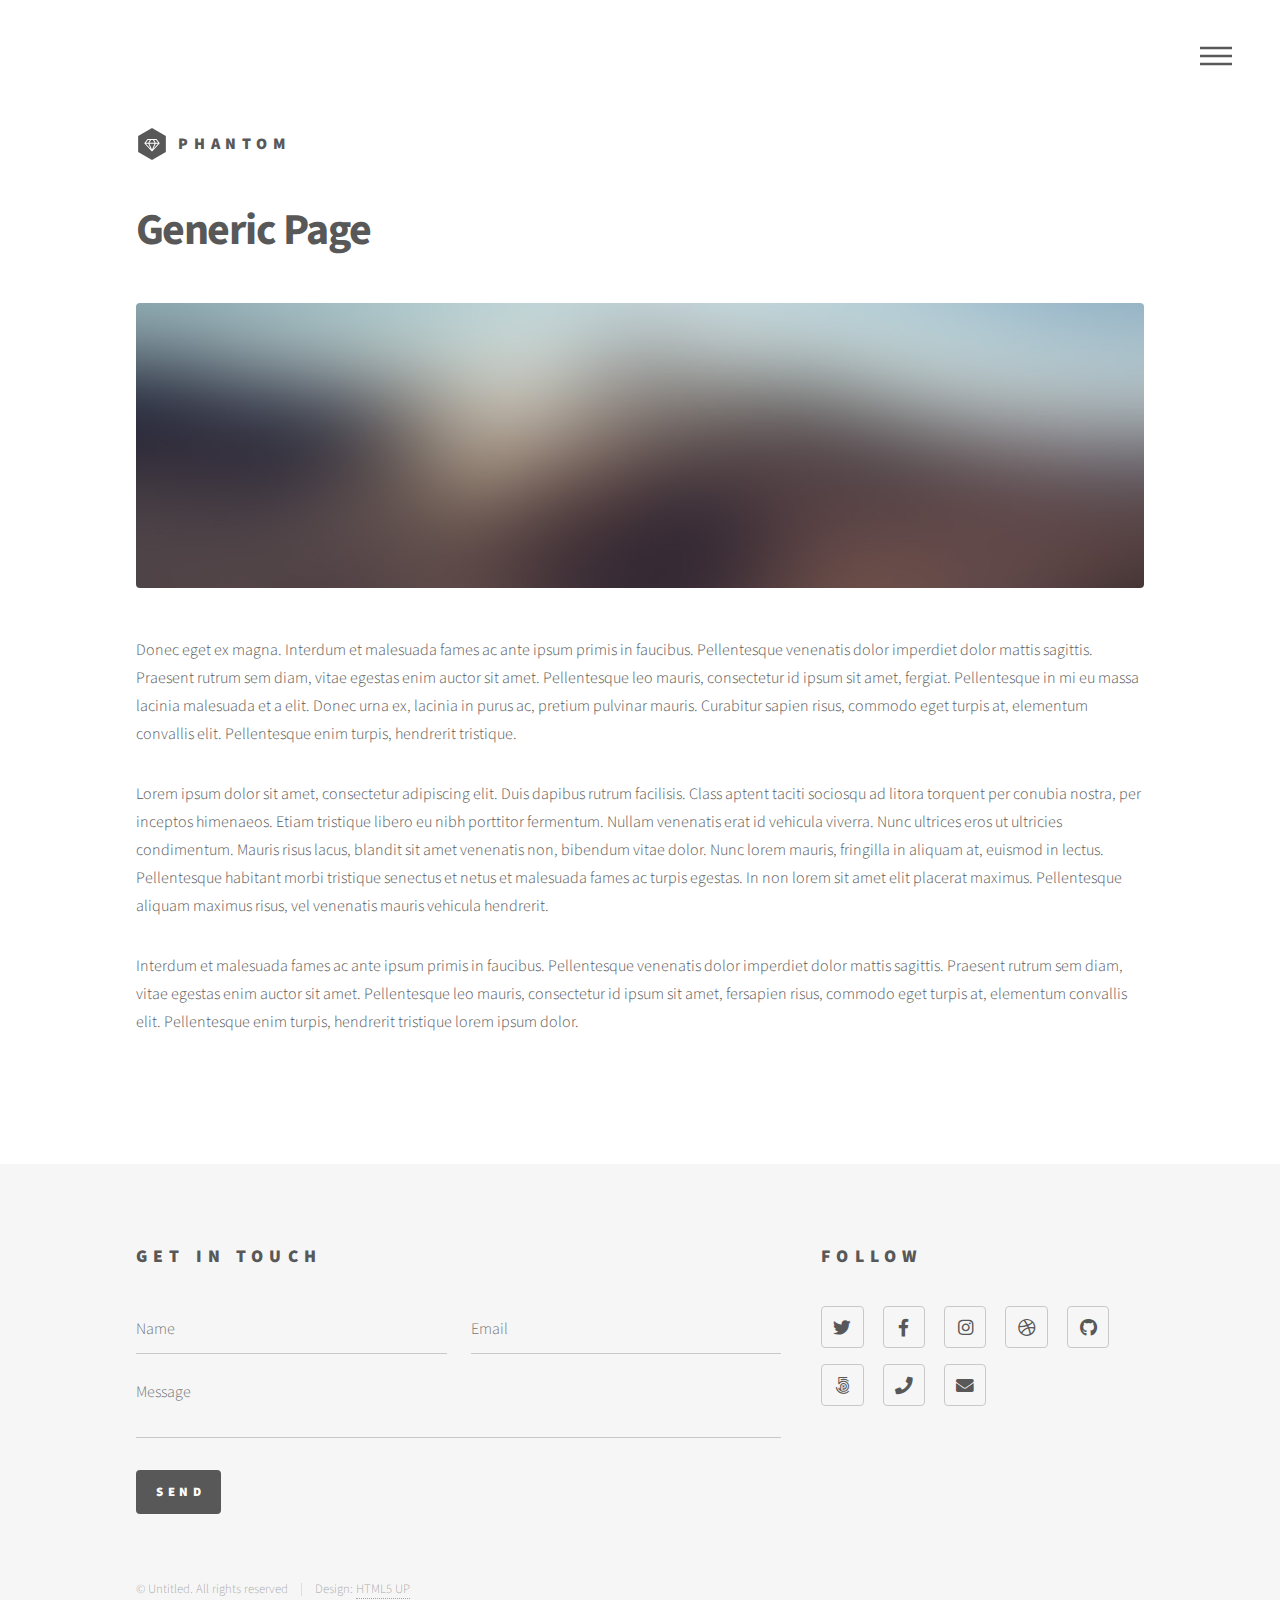
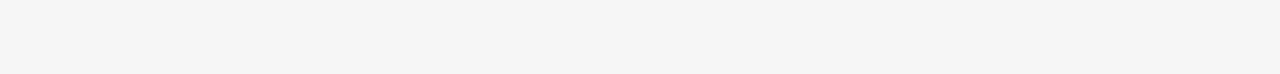
==== generic.html @ 1aa64855 "Add files via upload" ====
<!DOCTYPE HTML>
<!--
	Phantom by HTML5 UP
	html5up.net | @ajlkn
	Free for personal and commercial use under the CCA 3.0 license (html5up.net/license)
-->
<html>
	<head>
		<title>Generic - Phantom by HTML5 UP</title>
		<meta charset="utf-8" />
		<meta name="viewport" content="width=device-width, initial-scale=1, user-scalable=no" />
		<link rel="stylesheet" href="assets/css/main.css" />
		<noscript><link rel="stylesheet" href="assets/css/noscript.css" /></noscript>
	</head>
	<body class="is-preload">
		<!-- Wrapper -->
			<div id="wrapper">

				<!-- Header -->
					<header id="header">
						<div class="inner">

							<!-- Logo -->
								<a href="index.html" class="logo">
									<span class="symbol"><img src="images/logo.svg" alt="" /></span><span class="title">Phantom</span>
								</a>

							<!-- Nav -->
								<nav>
									<ul>
										<li><a href="#menu">Menu</a></li>
									</ul>
								</nav>

						</div>
					</header>

				<!-- Menu -->
					<nav id="menu">
						<h2>Menu</h2>
						<ul>
							<li><a href="index.html">Home</a></li>
							<li><a href="generic.html">Ipsum veroeros</a></li>
							<li><a href="generic.html">Tempus etiam</a></li>
							<li><a href="generic.html">Consequat dolor</a></li>
							<li><a href="elements.html">Elements</a></li>
						</ul>
					</nav>

				<!-- Main -->
					<div id="main">
						<div class="inner">
							<h1>Generic Page</h1>
							<span class="image main"><img src="images/pic13.jpg" alt="" /></span>
							<p>Donec eget ex magna. Interdum et malesuada fames ac ante ipsum primis in faucibus. Pellentesque venenatis dolor imperdiet dolor mattis sagittis. Praesent rutrum sem diam, vitae egestas enim auctor sit amet. Pellentesque leo mauris, consectetur id ipsum sit amet, fergiat. Pellentesque in mi eu massa lacinia malesuada et a elit. Donec urna ex, lacinia in purus ac, pretium pulvinar mauris. Curabitur sapien risus, commodo eget turpis at, elementum convallis elit. Pellentesque enim turpis, hendrerit tristique.</p>
							<p>Lorem ipsum dolor sit amet, consectetur adipiscing elit. Duis dapibus rutrum facilisis. Class aptent taciti sociosqu ad litora torquent per conubia nostra, per inceptos himenaeos. Etiam tristique libero eu nibh porttitor fermentum. Nullam venenatis erat id vehicula viverra. Nunc ultrices eros ut ultricies condimentum. Mauris risus lacus, blandit sit amet venenatis non, bibendum vitae dolor. Nunc lorem mauris, fringilla in aliquam at, euismod in lectus. Pellentesque habitant morbi tristique senectus et netus et malesuada fames ac turpis egestas. In non lorem sit amet elit placerat maximus. Pellentesque aliquam maximus risus, vel venenatis mauris vehicula hendrerit.</p>
							<p>Interdum et malesuada fames ac ante ipsum primis in faucibus. Pellentesque venenatis dolor imperdiet dolor mattis sagittis. Praesent rutrum sem diam, vitae egestas enim auctor sit amet. Pellentesque leo mauris, consectetur id ipsum sit amet, fersapien risus, commodo eget turpis at, elementum convallis elit. Pellentesque enim turpis, hendrerit tristique lorem ipsum dolor.</p>
						</div>
					</div>

				<!-- Footer -->
					<footer id="footer">
						<div class="inner">
							<section>
								<h2>Get in touch</h2>
								<form method="post" action="#">
									<div class="fields">
										<div class="field half">
											<input type="text" name="name" id="name" placeholder="Name" />
										</div>
										<div class="field half">
											<input type="email" name="email" id="email" placeholder="Email" />
										</div>
										<div class="field">
											<textarea name="message" id="message" placeholder="Message"></textarea>
										</div>
									</div>
									<ul class="actions">
										<li><input type="submit" value="Send" class="primary" /></li>
									</ul>
								</form>
							</section>
							<section>
								<h2>Follow</h2>
								<ul class="icons">
									<li><a href="#" class="icon brands style2 fa-twitter"><span class="label">Twitter</span></a></li>
									<li><a href="#" class="icon brands style2 fa-facebook-f"><span class="label">Facebook</span></a></li>
									<li><a href="#" class="icon brands style2 fa-instagram"><span class="label">Instagram</span></a></li>
									<li><a href="#" class="icon brands style2 fa-dribbble"><span class="label">Dribbble</span></a></li>
									<li><a href="#" class="icon brands style2 fa-github"><span class="label">GitHub</span></a></li>
									<li><a href="#" class="icon brands style2 fa-500px"><span class="label">500px</span></a></li>
									<li><a href="#" class="icon solid style2 fa-phone"><span class="label">Phone</span></a></li>
									<li><a href="#" class="icon solid style2 fa-envelope"><span class="label">Email</span></a></li>
								</ul>
							</section>
							<ul class="copyright">
								<li>&copy; Untitled. All rights reserved</li><li>Design: <a href="http://html5up.net">HTML5 UP</a></li>
							</ul>
						</div>
					</footer>

			</div>

		<!-- Scripts -->
			<script src="assets/js/jquery.min.js"></script>
			<script src="assets/js/browser.min.js"></script>
			<script src="assets/js/breakpoints.min.js"></script>
			<script src="assets/js/util.js"></script>
			<script src="assets/js/main.js"></script>

	</body>
</html>
---- assets/css/main.css ----
@import url(fontawesome-all.min.css);
@import url("https://fonts.googleapis.com/css?family=Source+Sans+Pro:300,700,900");

/*
	Phantom by HTML5 UP
	html5up.net | @ajlkn
	Free for personal and commercial use under the CCA 3.0 license (html5up.net/license)
*/

html, body, div, span, applet, object,
iframe, h1, h2, h3, h4, h5, h6, p, blockquote,
pre, a, abbr, acronym, address, big, cite,
code, del, dfn, em, img, ins, kbd, q, s, samp,
small, strike, strong, sub, sup, tt, var, b,
u, i, center, dl, dt, dd, ol, ul, li, fieldset,
form, label, legend, table, caption, tbody,
tfoot, thead, tr, th, td, article, aside,
canvas, details, embed, figure, figcaption,
footer, header, hgroup, menu, nav, output, ruby,
section, summary, time, mark, audio, video {
	margin: 0;
	padding: 0;
	border: 0;
	font-size: 100%;
	font: inherit;
	vertical-align: baseline;}

article, aside, details, figcaption, figure,
footer, header, hgroup, menu, nav, section {
	display: block;}

body {
	line-height: 1;
}

ol, ul {
	list-style: none;
}

blockquote, q {
	quotes: none;
}

	blockquote:before, blockquote:after, q:before, q:after {
		content: '';
		content: none;
	}

table {
	border-collapse: collapse;
	border-spacing: 0;
}

body {
	-webkit-text-size-adjust: none;
}

mark {
	background-color: transparent;
	color: inherit;
}

input::-moz-focus-inner {
	border: 0;
	padding: 0;
}

input, select, textarea {
	-moz-appearance: none;
	-webkit-appearance: none;
	-ms-appearance: none;
	appearance: none;
}

/* Basic */

	@-ms-viewport {
		width: device-width;
	}

	body {
		-ms-overflow-style: scrollbar;
	}

	@media screen and (max-width: 480px) {

		html, body {
			min-width: 320px;
		}

	}

	html {
		box-sizing: border-box;
	}

	*, *:before, *:after {
		box-sizing: inherit;
	}

	body {
		background: #ffffff;
	}

		body.is-preload *, body.is-preload *:before, body.is-preload *:after {
			-moz-animation: none !important;
			-webkit-animation: none !important;
			-ms-animation: none !important;
			animation: none !important;
			-moz-transition: none !important;
			-webkit-transition: none !important;
			-ms-transition: none !important;
			transition: none !important;
		}

/* Type */

	body, input, select, textarea {
		color: #585858;
		font-family: "Source Sans Pro", Helvetica, sans-serif;
		font-size: 16pt;
		font-weight: 300;
		line-height: 1.75;
	}

		@media screen and (max-width: 1680px) {

			body, input, select, textarea {
				font-size: 14pt;
			}

		}

		@media screen and (max-width: 1280px) {

			body, input, select, textarea {
				font-size: 12pt;
			}

		}

	a {
		-moz-transition: border-bottom-color 0.2s ease, color 0.2s ease;
		-webkit-transition: border-bottom-color 0.2s ease, color 0.2s ease;
		-ms-transition: border-bottom-color 0.2s ease, color 0.2s ease;
		transition: border-bottom-color 0.2s ease, color 0.2s ease;
		text-decoration: none;
		color: #585858;
		border-bottom: dotted 1px rgba(88, 88, 88, 0.5);
	}

		a:hover {
			border-bottom-color: transparent;
			color: #f2849e !important;
		}

	strong, b {
		font-weight: 900;
	}

	em, i {
		font-style: italic;
	}

	p {
		margin: 0 0 2em 0;
	}

	h1 {
		font-size: 2.75em;
		font-weight: 700;
		line-height: 1.3;
		margin: 0 0 1em 0;
		letter-spacing: -0.035em;
	}

		h1 a {
			color: inherit;
		}

		@media screen and (max-width: 736px) {

			h1 {
				font-size: 2em;
				margin: 0 0 1em 0;
			}

		}

		@media screen and (max-width: 360px) {

			h1 {
				font-size: 1.75em;
			}

		}

	h2, h3, h4, h5, h6 {
		font-weight: 900;
		line-height: 1.5;
		margin: 0 0 2em 0;
		text-transform: uppercase;
		letter-spacing: 0.35em;
	}

		h2 a, h3 a, h4 a, h5 a, h6 a {
			color: inherit;
		}

	h2 {
		font-size: 1.1em;
	}

	h3 {
		font-size: 1em;
	}

	h4 {
		font-size: 0.8em;
	}

	h5 {
		font-size: 0.8em;
	}

	h6 {
		font-size: 0.8em;
	}

	@media screen and (max-width: 980px) {

		h1 br, h2 br, h3 br, h4 br, h5 br, h6 br {
			display: none;
		}

	}

	@media screen and (max-width: 736px) {

		h2 {
			font-size: 1em;
		}

		h3 {
			font-size: 0.8em;
		}

	}

	sub {
		font-size: 0.8em;
		position: relative;
		top: 0.5em;
	}

	sup {
		font-size: 0.8em;
		position: relative;
		top: -0.5em;
	}

	blockquote {
		border-left: solid 4px #c9c9c9;
		font-style: italic;
		margin: 0 0 2em 0;
		padding: 0.5em 0 0.5em 2em;
	}

	code {
		background: rgba(144, 144, 144, 0.075);
		border-radius: 4px;
		border: solid 1px #c9c9c9;
		font-family: "Courier New", monospace;
		font-size: 0.9em;
		margin: 0 0.25em;
		padding: 0.25em 0.65em;
	}

	pre {
		-webkit-overflow-scrolling: touch;
		font-family: "Courier New", monospace;
		font-size: 0.9em;
		margin: 0 0 2em 0;
	}

		pre code {
			display: block;
			line-height: 1.75;
			padding: 1em 1.5em;
			overflow-x: auto;
		}

	hr {
		border: 0;
		border-bottom: solid 1px #c9c9c9;
		margin: 2em 0;
	}

		hr.major {
			margin: 3em 0;
		}

	.align-left {
		text-align: left;
	}

	.align-center {
		text-align: center;
	}

	.align-right {
		text-align: right;
	}

/* Row */

	.row {
		display: flex;
		flex-wrap: wrap;
		box-sizing: border-box;
		align-items: stretch;
	}

		.row > * {
			box-sizing: border-box;
		}

		.row.gtr-uniform > * > :last-child {
			margin-bottom: 0;
		}

		.row.aln-left {
			justify-content: flex-start;
		}

		.row.aln-center {
			justify-content: center;
		}

		.row.aln-right {
			justify-content: flex-end;
		}

		.row.aln-top {
			align-items: flex-start;
		}

		.row.aln-middle {
			align-items: center;
		}

		.row.aln-bottom {
			align-items: flex-end;
		}

		.row > .imp {
			order: -1;
		}

		.row > .col-1 {
			width: 8.33333%;
		}

		.row > .off-1 {
			margin-left: 8.33333%;
		}

		.row > .col-2 {
			width: 16.66667%;
		}

		.row > .off-2 {
			margin-left: 16.66667%;
		}

		.row > .col-3 {
			width: 25%;
		}

		.row > .off-3 {
			margin-left: 25%;
		}

		.row > .col-4 {
			width: 33.33333%;
		}

		.row > .off-4 {
			margin-left: 33.33333%;
		}

		.row > .col-5 {
			width: 41.66667%;
		}

		.row > .off-5 {
			margin-left: 41.66667%;
		}

		.row > .col-6 {
			width: 50%;
		}

		.row > .off-6 {
			margin-left: 50%;
		}

		.row > .col-7 {
			width: 58.33333%;
		}

		.row > .off-7 {
			margin-left: 58.33333%;
		}

		.row > .col-8 {
			width: 66.66667%;
		}

		.row > .off-8 {
			margin-left: 66.66667%;
		}

		.row > .col-9 {
			width: 75%;
		}

		.row > .off-9 {
			margin-left: 75%;
		}

		.row > .col-10 {
			width: 83.33333%;
		}

		.row > .off-10 {
			margin-left: 83.33333%;
		}

		.row > .col-11 {
			width: 91.66667%;
		}

		.row > .off-11 {
			margin-left: 91.66667%;
		}

		.row > .col-12 {
			width: 100%;
		}

		.row > .off-12 {
			margin-left: 100%;
		}

		.row.gtr-0 {
			margin-top: 0;
			margin-left: 0em;
		}

			.row.gtr-0 > * {
				padding: 0 0 0 0em;
			}

			.row.gtr-0.gtr-uniform {
				margin-top: 0em;
			}

				.row.gtr-0.gtr-uniform > * {
					padding-top: 0em;
				}

		.row.gtr-25 {
			margin-top: 0;
			margin-left: -0.5em;
		}

			.row.gtr-25 > * {
				padding: 0 0 0 0.5em;
			}

			.row.gtr-25.gtr-uniform {
				margin-top: -0.5em;
			}

				.row.gtr-25.gtr-uniform > * {
					padding-top: 0.5em;
				}

		.row.gtr-50 {
			margin-top: 0;
			margin-left: -1em;
		}

			.row.gtr-50 > * {
				padding: 0 0 0 1em;
			}

			.row.gtr-50.gtr-uniform {
				margin-top: -1em;
			}

				.row.gtr-50.gtr-uniform > * {
					padding-top: 1em;
				}

		.row {
			margin-top: 0;
			margin-left: -2em;
		}

			.row > * {
				padding: 0 0 0 2em;
			}

			.row.gtr-uniform {
				margin-top: -2em;
			}

				.row.gtr-uniform > * {
					padding-top: 2em;
				}

		.row.gtr-150 {
			margin-top: 0;
			margin-left: -3em;
		}

			.row.gtr-150 > * {
				padding: 0 0 0 3em;
			}

			.row.gtr-150.gtr-uniform {
				margin-top: -3em;
			}

				.row.gtr-150.gtr-uniform > * {
					padding-top: 3em;
				}

		.row.gtr-200 {
			margin-top: 0;
			margin-left: -4em;
		}

			.row.gtr-200 > * {
				padding: 0 0 0 4em;
			}

			.row.gtr-200.gtr-uniform {
				margin-top: -4em;
			}

				.row.gtr-200.gtr-uniform > * {
					padding-top: 4em;
				}

		@media screen and (max-width: 1680px) {

			.row {
				display: flex;
				flex-wrap: wrap;
				box-sizing: border-box;
				align-items: stretch;
			}

				.row > * {
					box-sizing: border-box;
				}

				.row.gtr-uniform > * > :last-child {
					margin-bottom: 0;
				}

				.row.aln-left {
					justify-content: flex-start;
				}

				.row.aln-center {
					justify-content: center;
				}

				.row.aln-right {
					justify-content: flex-end;
				}

				.row.aln-top {
					align-items: flex-start;
				}

				.row.aln-middle {
					align-items: center;
				}

				.row.aln-bottom {
					align-items: flex-end;
				}

				.row > .imp-xlarge {
					order: -1;
				}

				.row > .col-1-xlarge {
					width: 8.33333%;
				}

				.row > .off-1-xlarge {
					margin-left: 8.33333%;
				}

				.row > .col-2-xlarge {
					width: 16.66667%;
				}

				.row > .off-2-xlarge {
					margin-left: 16.66667%;
				}

				.row > .col-3-xlarge {
					width: 25%;
				}

				.row > .off-3-xlarge {
					margin-left: 25%;
				}

				.row > .col-4-xlarge {
					width: 33.33333%;
				}

				.row > .off-4-xlarge {
					margin-left: 33.33333%;
				}

				.row > .col-5-xlarge {
					width: 41.66667%;
				}

				.row > .off-5-xlarge {
					margin-left: 41.66667%;
				}

				.row > .col-6-xlarge {
					width: 50%;
				}

				.row > .off-6-xlarge {
					margin-left: 50%;
				}

				.row > .col-7-xlarge {
					width: 58.33333%;
				}

				.row > .off-7-xlarge {
					margin-left: 58.33333%;
				}

				.row > .col-8-xlarge {
					width: 66.66667%;
				}

				.row > .off-8-xlarge {
					margin-left: 66.66667%;
				}

				.row > .col-9-xlarge {
					width: 75%;
				}

				.row > .off-9-xlarge {
					margin-left: 75%;
				}

				.row > .col-10-xlarge {
					width: 83.33333%;
				}

				.row > .off-10-xlarge {
					margin-left: 83.33333%;
				}

				.row > .col-11-xlarge {
					width: 91.66667%;
				}

				.row > .off-11-xlarge {
					margin-left: 91.66667%;
				}

				.row > .col-12-xlarge {
					width: 100%;
				}

				.row > .off-12-xlarge {
					margin-left: 100%;
				}

				.row.gtr-0 {
					margin-top: 0;
					margin-left: 0em;
				}

					.row.gtr-0 > * {
						padding: 0 0 0 0em;
					}

					.row.gtr-0.gtr-uniform {
						margin-top: 0em;
					}

						.row.gtr-0.gtr-uniform > * {
							padding-top: 0em;
						}

				.row.gtr-25 {
					margin-top: 0;
					margin-left: -0.5em;
				}

					.row.gtr-25 > * {
						padding: 0 0 0 0.5em;
					}

					.row.gtr-25.gtr-uniform {
						margin-top: -0.5em;
					}

						.row.gtr-25.gtr-uniform > * {
							padding-top: 0.5em;
						}

				.row.gtr-50 {
					margin-top: 0;
					margin-left: -1em;
				}

					.row.gtr-50 > * {
						padding: 0 0 0 1em;
					}

					.row.gtr-50.gtr-uniform {
						margin-top: -1em;
					}

						.row.gtr-50.gtr-uniform > * {
							padding-top: 1em;
						}

				.row {
					margin-top: 0;
					margin-left: -2em;
				}

					.row > * {
						padding: 0 0 0 2em;
					}

					.row.gtr-uniform {
						margin-top: -2em;
					}

						.row.gtr-uniform > * {
							padding-top: 2em;
						}

				.row.gtr-150 {
					margin-top: 0;
					margin-left: -3em;
				}

					.row.gtr-150 > * {
						padding: 0 0 0 3em;
					}

					.row.gtr-150.gtr-uniform {
						margin-top: -3em;
					}

						.row.gtr-150.gtr-uniform > * {
							padding-top: 3em;
						}

				.row.gtr-200 {
					margin-top: 0;
					margin-left: -4em;
				}

					.row.gtr-200 > * {
						padding: 0 0 0 4em;
					}

					.row.gtr-200.gtr-uniform {
						margin-top: -4em;
					}

						.row.gtr-200.gtr-uniform > * {
							padding-top: 4em;
						}

		}

		@media screen and (max-width: 1280px) {

			.row {
				display: flex;
				flex-wrap: wrap;
				box-sizing: border-box;
				align-items: stretch;
			}

				.row > * {
					box-sizing: border-box;
				}

				.row.gtr-uniform > * > :last-child {
					margin-bottom: 0;
				}

				.row.aln-left {
					justify-content: flex-start;
				}

				.row.aln-center {
					justify-content: center;
				}

				.row.aln-right {
					justify-content: flex-end;
				}

				.row.aln-top {
					align-items: flex-start;
				}

				.row.aln-middle {
					align-items: center;
				}

				.row.aln-bottom {
					align-items: flex-end;
				}

				.row > .imp-large {
					order: -1;
				}

				.row > .col-1-large {
					width: 8.33333%;
				}

				.row > .off-1-large {
					margin-left: 8.33333%;
				}

				.row > .col-2-large {
					width: 16.66667%;
				}

				.row > .off-2-large {
					margin-left: 16.66667%;
				}

				.row > .col-3-large {
					width: 25%;
				}

				.row > .off-3-large {
					margin-left: 25%;
				}

				.row > .col-4-large {
					width: 33.33333%;
				}

				.row > .off-4-large {
					margin-left: 33.33333%;
				}

				.row > .col-5-large {
					width: 41.66667%;
				}

				.row > .off-5-large {
					margin-left: 41.66667%;
				}

				.row > .col-6-large {
					width: 50%;
				}

				.row > .off-6-large {
					margin-left: 50%;
				}

				.row > .col-7-large {
					width: 58.33333%;
				}

				.row > .off-7-large {
					margin-left: 58.33333%;
				}

				.row > .col-8-large {
					width: 66.66667%;
				}

				.row > .off-8-large {
					margin-left: 66.66667%;
				}

				.row > .col-9-large {
					width: 75%;
				}

				.row > .off-9-large {
					margin-left: 75%;
				}

				.row > .col-10-large {
					width: 83.33333%;
				}

				.row > .off-10-large {
					margin-left: 83.33333%;
				}

				.row > .col-11-large {
					width: 91.66667%;
				}

				.row > .off-11-large {
					margin-left: 91.66667%;
				}

				.row > .col-12-large {
					width: 100%;
				}

				.row > .off-12-large {
					margin-left: 100%;
				}

				.row.gtr-0 {
					margin-top: 0;
					margin-left: 0em;
				}

					.row.gtr-0 > * {
						padding: 0 0 0 0em;
					}

					.row.gtr-0.gtr-uniform {
						margin-top: 0em;
					}

						.row.gtr-0.gtr-uniform > * {
							padding-top: 0em;
						}

				.row.gtr-25 {
					margin-top: 0;
					margin-left: -0.5em;
				}

					.row.gtr-25 > * {
						padding: 0 0 0 0.5em;
					}

					.row.gtr-25.gtr-uniform {
						margin-top: -0.5em;
					}

						.row.gtr-25.gtr-uniform > * {
							padding-top: 0.5em;
						}

				.row.gtr-50 {
					margin-top: 0;
					margin-left: -1em;
				}

					.row.gtr-50 > * {
						padding: 0 0 0 1em;
					}

					.row.gtr-50.gtr-uniform {
						margin-top: -1em;
					}

						.row.gtr-50.gtr-uniform > * {
							padding-top: 1em;
						}

				.row {
					margin-top: 0;
					margin-left: -2em;
				}

					.row > * {
						padding: 0 0 0 2em;
					}

					.row.gtr-uniform {
						margin-top: -2em;
					}

						.row.gtr-uniform > * {
							padding-top: 2em;
						}

				.row.gtr-150 {
					margin-top: 0;
					margin-left: -3em;
				}

					.row.gtr-150 > * {
						padding: 0 0 0 3em;
					}

					.row.gtr-150.gtr-uniform {
						margin-top: -3em;
					}

						.row.gtr-150.gtr-uniform > * {
							padding-top: 3em;
						}

				.row.gtr-200 {
					margin-top: 0;
					margin-left: -4em;
				}

					.row.gtr-200 > * {
						padding: 0 0 0 4em;
					}

					.row.gtr-200.gtr-uniform {
						margin-top: -4em;
					}

						.row.gtr-200.gtr-uniform > * {
							padding-top: 4em;
						}

		}

		@media screen and (max-width: 980px) {

			.row {
				display: flex;
				flex-wrap: wrap;
				box-sizing: border-box;
				align-items: stretch;
			}

				.row > * {
					box-sizing: border-box;
				}

				.row.gtr-uniform > * > :last-child {
					margin-bottom: 0;
				}

				.row.aln-left {
					justify-content: flex-start;
				}

				.row.aln-center {
					justify-content: center;
				}

				.row.aln-right {
					justify-content: flex-end;
				}

				.row.aln-top {
					align-items: flex-start;
				}

				.row.aln-middle {
					align-items: center;
				}

				.row.aln-bottom {
					align-items: flex-end;
				}

				.row > .imp-medium {
					order: -1;
				}

				.row > .col-1-medium {
					width: 8.33333%;
				}

				.row > .off-1-medium {
					margin-left: 8.33333%;
				}

				.row > .col-2-medium {
					width: 16.66667%;
				}

				.row > .off-2-medium {
					margin-left: 16.66667%;
				}

				.row > .col-3-medium {
					width: 25%;
				}

				.row > .off-3-medium {
					margin-left: 25%;
				}

				.row > .col-4-medium {
					width: 33.33333%;
				}

				.row > .off-4-medium {
					margin-left: 33.33333%;
				}

				.row > .col-5-medium {
					width: 41.66667%;
				}

				.row > .off-5-medium {
					margin-left: 41.66667%;
				}

				.row > .col-6-medium {
					width: 50%;
				}

				.row > .off-6-medium {
					margin-left: 50%;
				}

				.row > .col-7-medium {
					width: 58.33333%;
				}

				.row > .off-7-medium {
					margin-left: 58.33333%;
				}

				.row > .col-8-medium {
					width: 66.66667%;
				}

				.row > .off-8-medium {
					margin-left: 66.66667%;
				}

				.row > .col-9-medium {
					width: 75%;
				}

				.row > .off-9-medium {
					margin-left: 75%;
				}

				.row > .col-10-medium {
					width: 83.33333%;
				}

				.row > .off-10-medium {
					margin-left: 83.33333%;
				}

				.row > .col-11-medium {
					width: 91.66667%;
				}

				.row > .off-11-medium {
					margin-left: 91.66667%;
				}

				.row > .col-12-medium {
					width: 100%;
				}

				.row > .off-12-medium {
					margin-left: 100%;
				}

				.row.gtr-0 {
					margin-top: 0;
					margin-left: 0em;
				}

					.row.gtr-0 > * {
						padding: 0 0 0 0em;
					}

					.row.gtr-0.gtr-uniform {
						margin-top: 0em;
					}

						.row.gtr-0.gtr-uniform > * {
							padding-top: 0em;
						}

				.row.gtr-25 {
					margin-top: 0;
					margin-left: -0.375em;
				}

					.row.gtr-25 > * {
						padding: 0 0 0 0.375em;
					}

					.row.gtr-25.gtr-uniform {
						margin-top: -0.375em;
					}

						.row.gtr-25.gtr-uniform > * {
							padding-top: 0.375em;
						}

				.row.gtr-50 {
					margin-top: 0;
					margin-left: -0.75em;
				}

					.row.gtr-50 > * {
						padding: 0 0 0 0.75em;
					}

					.row.gtr-50.gtr-uniform {
						margin-top: -0.75em;
					}

						.row.gtr-50.gtr-uniform > * {
							padding-top: 0.75em;
						}

				.row {
					margin-top: 0;
					margin-left: -1.5em;
				}

					.row > * {
						padding: 0 0 0 1.5em;
					}

					.row.gtr-uniform {
						margin-top: -1.5em;
					}

						.row.gtr-uniform > * {
							padding-top: 1.5em;
						}

				.row.gtr-150 {
					margin-top: 0;
					margin-left: -2.25em;
				}

					.row.gtr-150 > * {
						padding: 0 0 0 2.25em;
					}

					.row.gtr-150.gtr-uniform {
						margin-top: -2.25em;
					}

						.row.gtr-150.gtr-uniform > * {
							padding-top: 2.25em;
						}

				.row.gtr-200 {
					margin-top: 0;
					margin-left: -3em;
				}

					.row.gtr-200 > * {
						padding: 0 0 0 3em;
					}

					.row.gtr-200.gtr-uniform {
						margin-top: -3em;
					}

						.row.gtr-200.gtr-uniform > * {
							padding-top: 3em;
						}

		}

		@media screen and (max-width: 736px) {

			.row {
				display: flex;
				flex-wrap: wrap;
				box-sizing: border-box;
				align-items: stretch;
			}

				.row > * {
					box-sizing: border-box;
				}

				.row.gtr-uniform > * > :last-child {
					margin-bottom: 0;
				}

				.row.aln-left {
					justify-content: flex-start;
				}

				.row.aln-center {
					justify-content: center;
				}

				.row.aln-right {
					justify-content: flex-end;
				}

				.row.aln-top {
					align-items: flex-start;
				}

				.row.aln-middle {
					align-items: center;
				}

				.row.aln-bottom {
					align-items: flex-end;
				}

				.row > .imp-small {
					order: -1;
				}

				.row > .col-1-small {
					width: 8.33333%;
				}

				.row > .off-1-small {
					margin-left: 8.33333%;
				}

				.row > .col-2-small {
					width: 16.66667%;
				}

				.row > .off-2-small {
					margin-left: 16.66667%;
				}

				.row > .col-3-small {
					width: 25%;
				}

				.row > .off-3-small {
					margin-left: 25%;
				}

				.row > .col-4-small {
					width: 33.33333%;
				}

				.row > .off-4-small {
					margin-left: 33.33333%;
				}

				.row > .col-5-small {
					width: 41.66667%;
				}

				.row > .off-5-small {
					margin-left: 41.66667%;
				}

				.row > .col-6-small {
					width: 50%;
				}

				.row > .off-6-small {
					margin-left: 50%;
				}

				.row > .col-7-small {
					width: 58.33333%;
				}

				.row > .off-7-small {
					margin-left: 58.33333%;
				}

				.row > .col-8-small {
					width: 66.66667%;
				}

				.row > .off-8-small {
					margin-left: 66.66667%;
				}

				.row > .col-9-small {
					width: 75%;
				}

				.row > .off-9-small {
					margin-left: 75%;
				}

				.row > .col-10-small {
					width: 83.33333%;
				}

				.row > .off-10-small {
					margin-left: 83.33333%;
				}

				.row > .col-11-small {
					width: 91.66667%;
				}

				.row > .off-11-small {
					margin-left: 91.66667%;
				}

				.row > .col-12-small {
					width: 100%;
				}

				.row > .off-12-small {
					margin-left: 100%;
				}

				.row.gtr-0 {
					margin-top: 0;
					margin-left: 0em;
				}

					.row.gtr-0 > * {
						padding: 0 0 0 0em;
					}

					.row.gtr-0.gtr-uniform {
						margin-top: 0em;
					}

						.row.gtr-0.gtr-uniform > * {
							padding-top: 0em;
						}

				.row.gtr-25 {
					margin-top: 0;
					margin-left: -0.25em;
				}

					.row.gtr-25 > * {
						padding: 0 0 0 0.25em;
					}

					.row.gtr-25.gtr-uniform {
						margin-top: -0.25em;
					}

						.row.gtr-25.gtr-uniform > * {
							padding-top: 0.25em;
						}

				.row.gtr-50 {
					margin-top: 0;
					margin-left: -0.5em;
				}

					.row.gtr-50 > * {
						padding: 0 0 0 0.5em;
					}

					.row.gtr-50.gtr-uniform {
						margin-top: -0.5em;
					}

						.row.gtr-50.gtr-uniform > * {
							padding-top: 0.5em;
						}

				.row {
					margin-top: 0;
					margin-left: -1em;
				}

					.row > * {
						padding: 0 0 0 1em;
					}

					.row.gtr-uniform {
						margin-top: -1em;
					}

						.row.gtr-uniform > * {
							padding-top: 1em;
						}

				.row.gtr-150 {
					margin-top: 0;
					margin-left: -1.5em;
				}

					.row.gtr-150 > * {
						padding: 0 0 0 1.5em;
					}

					.row.gtr-150.gtr-uniform {
						margin-top: -1.5em;
					}

						.row.gtr-150.gtr-uniform > * {
							padding-top: 1.5em;
						}

				.row.gtr-200 {
					margin-top: 0;
					margin-left: -2em;
				}

					.row.gtr-200 > * {
						padding: 0 0 0 2em;
					}

					.row.gtr-200.gtr-uniform {
						margin-top: -2em;
					}

						.row.gtr-200.gtr-uniform > * {
							padding-top: 2em;
						}

		}

		@media screen and (max-width: 480px) {

			.row {
				display: flex;
				flex-wrap: wrap;
				box-sizing: border-box;
				align-items: stretch;
			}

				.row > * {
					box-sizing: border-box;
				}

				.row.gtr-uniform > * > :last-child {
					margin-bottom: 0;
				}

				.row.aln-left {
					justify-content: flex-start;
				}

				.row.aln-center {
					justify-content: center;
				}

				.row.aln-right {
					justify-content: flex-end;
				}

				.row.aln-top {
					align-items: flex-start;
				}

				.row.aln-middle {
					align-items: center;
				}

				.row.aln-bottom {
					align-items: flex-end;
				}

				.row > .imp-xsmall {
					order: -1;
				}

				.row > .col-1-xsmall {
					width: 8.33333%;
				}

				.row > .off-1-xsmall {
					margin-left: 8.33333%;
				}

				.row > .col-2-xsmall {
					width: 16.66667%;
				}

				.row > .off-2-xsmall {
					margin-left: 16.66667%;
				}

				.row > .col-3-xsmall {
					width: 25%;
				}

				.row > .off-3-xsmall {
					margin-left: 25%;
				}

				.row > .col-4-xsmall {
					width: 33.33333%;
				}

				.row > .off-4-xsmall {
					margin-left: 33.33333%;
				}

				.row > .col-5-xsmall {
					width: 41.66667%;
				}

				.row > .off-5-xsmall {
					margin-left: 41.66667%;
				}

				.row > .col-6-xsmall {
					width: 50%;
				}

				.row > .off-6-xsmall {
					margin-left: 50%;
				}

				.row > .col-7-xsmall {
					width: 58.33333%;
				}

				.row > .off-7-xsmall {
					margin-left: 58.33333%;
				}

				.row > .col-8-xsmall {
					width: 66.66667%;
				}

				.row > .off-8-xsmall {
					margin-left: 66.66667%;
				}

				.row > .col-9-xsmall {
					width: 75%;
				}

				.row > .off-9-xsmall {
					margin-left: 75%;
				}

				.row > .col-10-xsmall {
					width: 83.33333%;
				}

				.row > .off-10-xsmall {
					margin-left: 83.33333%;
				}

				.row > .col-11-xsmall {
					width: 91.66667%;
				}

				.row > .off-11-xsmall {
					margin-left: 91.66667%;
				}

				.row > .col-12-xsmall {
					width: 100%;
				}

				.row > .off-12-xsmall {
					margin-left: 100%;
				}

				.row.gtr-0 {
					margin-top: 0;
					margin-left: 0em;
				}

					.row.gtr-0 > * {
						padding: 0 0 0 0em;
					}

					.row.gtr-0.gtr-uniform {
						margin-top: 0em;
					}

						.row.gtr-0.gtr-uniform > * {
							padding-top: 0em;
						}

				.row.gtr-25 {
					margin-top: 0;
					margin-left: -0.25em;
				}

					.row.gtr-25 > * {
						padding: 0 0 0 0.25em;
					}

					.row.gtr-25.gtr-uniform {
						margin-top: -0.25em;
					}

						.row.gtr-25.gtr-uniform > * {
							padding-top: 0.25em;
						}

				.row.gtr-50 {
					margin-top: 0;
					margin-left: -0.5em;
				}

					.row.gtr-50 > * {
						padding: 0 0 0 0.5em;
					}

					.row.gtr-50.gtr-uniform {
						margin-top: -0.5em;
					}

						.row.gtr-50.gtr-uniform > * {
							padding-top: 0.5em;
						}

				.row {
					margin-top: 0;
					margin-left: -1em;
				}

					.row > * {
						padding: 0 0 0 1em;
					}

					.row.gtr-uniform {
						margin-top: -1em;
					}

						.row.gtr-uniform > * {
							padding-top: 1em;
						}

				.row.gtr-150 {
					margin-top: 0;
					margin-left: -1.5em;
				}

					.row.gtr-150 > * {
						padding: 0 0 0 1.5em;
					}

					.row.gtr-150.gtr-uniform {
						margin-top: -1.5em;
					}

						.row.gtr-150.gtr-uniform > * {
							padding-top: 1.5em;
						}

				.row.gtr-200 {
					margin-top: 0;
					margin-left: -2em;
				}

					.row.gtr-200 > * {
						padding: 0 0 0 2em;
					}

					.row.gtr-200.gtr-uniform {
						margin-top: -2em;
					}

						.row.gtr-200.gtr-uniform > * {
							padding-top: 2em;
						}

		}

/* Section/Article */

	section.special, article.special {
		text-align: center;
	}

	header p {
		margin-top: -1em;
	}

	@media screen and (max-width: 736px) {

		header p {
			margin-top: 0;
		}

	}

/* Icon */

	.icon {
		text-decoration: none;
		border-bottom: none;
		position: relative;
	}

		.icon:before {
			-moz-osx-font-smoothing: grayscale;
			-webkit-font-smoothing: antialiased;
			display: inline-block;
			font-style: normal;
			font-variant: normal;
			text-rendering: auto;
			line-height: 1;
			text-transform: none !important;
			font-family: 'Font Awesome 5 Free';
			font-weight: 400;
		}

		.icon > .label {
			display: none;
		}

		.icon:before {
			line-height: inherit;
		}

		.icon.solid:before {
			font-weight: 900;
		}

		.icon.brands:before {
			font-family: 'Font Awesome 5 Brands';
		}

		.icon.style2 {
			-moz-transition: background-color 0.2s ease-in-out, color 0.2s ease-in-out, border-color 0.2s ease-in-out;
			-webkit-transition: background-color 0.2s ease-in-out, color 0.2s ease-in-out, border-color 0.2s ease-in-out;
			-ms-transition: background-color 0.2s ease-in-out, color 0.2s ease-in-out, border-color 0.2s ease-in-out;
			transition: background-color 0.2s ease-in-out, color 0.2s ease-in-out, border-color 0.2s ease-in-out;
			background-color: transparent;
			border: solid 1px #c9c9c9;
			border-radius: 4px;
			width: 2.65em;
			height: 2.65em;
			display: inline-block;
			text-align: center;
			line-height: 2.65em;
			color: inherit;
		}

			.icon.style2:before {
				font-size: 1.1em;
			}

			.icon.style2:hover {
				color: #f2849e;
				border-color: #f2849e;
			}

			.icon.style2:active {
				background-color: rgba(242, 132, 158, 0.1);
			}

/* List */

	ol {
		list-style: decimal;
		margin: 0 0 2em 0;
		padding-left: 1.25em;
	}

		ol li {
			padding-left: 0.25em;
		}

	ul {
		list-style: disc;
		margin: 0 0 2em 0;
		padding-left: 1em;
	}

		ul li {
			padding-left: 0.5em;
		}

		ul.alt {
			list-style: none;
			padding-left: 0;
		}

			ul.alt li {
				border-top: solid 1px #c9c9c9;
				padding: 0.5em 0;
			}

				ul.alt li:first-child {
					border-top: 0;
					padding-top: 0;
				}

	dl {
		margin: 0 0 2em 0;
	}

		dl dt {
			display: block;
			font-weight: 900;
			margin: 0 0 1em 0;
		}

		dl dd {
			margin-left: 2em;
		}

/* Actions */

	ul.actions {
		display: -moz-flex;
		display: -webkit-flex;
		display: -ms-flex;
		display: flex;
		cursor: default;
		list-style: none;
		margin-left: -1em;
		padding-left: 0;
	}

		ul.actions li {
			padding: 0 0 0 1em;
			vertical-align: middle;
		}

		ul.actions.special {
			-moz-justify-content: center;
			-webkit-justify-content: center;
			-ms-justify-content: center;
			justify-content: center;
			width: 100%;
			margin-left: 0;
		}

			ul.actions.special li:first-child {
				padding-left: 0;
			}

		ul.actions.stacked {
			-moz-flex-direction: column;
			-webkit-flex-direction: column;
			-ms-flex-direction: column;
			flex-direction: column;
			margin-left: 0;
		}

			ul.actions.stacked li {
				padding: 1.3em 0 0 0;
			}

				ul.actions.stacked li:first-child {
					padding-top: 0;
				}

		ul.actions.fit {
			width: calc(100% + 1em);
		}

			ul.actions.fit li {
				-moz-flex-grow: 1;
				-webkit-flex-grow: 1;
				-ms-flex-grow: 1;
				flex-grow: 1;
				-moz-flex-shrink: 1;
				-webkit-flex-shrink: 1;
				-ms-flex-shrink: 1;
				flex-shrink: 1;
				width: 100%;
			}

				ul.actions.fit li > * {
					width: 100%;
				}

			ul.actions.fit.stacked {
				width: 100%;
			}

		@media screen and (max-width: 480px) {

			ul.actions:not(.fixed) {
				-moz-flex-direction: column;
				-webkit-flex-direction: column;
				-ms-flex-direction: column;
				flex-direction: column;
				margin-left: 0;
				width: 100% !important;
			}

				ul.actions:not(.fixed) li {
					-moz-flex-grow: 1;
					-webkit-flex-grow: 1;
					-ms-flex-grow: 1;
					flex-grow: 1;
					-moz-flex-shrink: 1;
					-webkit-flex-shrink: 1;
					-ms-flex-shrink: 1;
					flex-shrink: 1;
					padding: 1em 0 0 0;
					text-align: center;
					width: 100%;
				}

					ul.actions:not(.fixed) li > * {
						width: 100%;
					}

					ul.actions:not(.fixed) li:first-child {
						padding-top: 0;
					}

					ul.actions:not(.fixed) li input[type="submit"],
					ul.actions:not(.fixed) li input[type="reset"],
					ul.actions:not(.fixed) li input[type="button"],
					ul.actions:not(.fixed) li button,
					ul.actions:not(.fixed) li .button {
						width: 100%;
					}

						ul.actions:not(.fixed) li input[type="submit"].icon:before,
						ul.actions:not(.fixed) li input[type="reset"].icon:before,
						ul.actions:not(.fixed) li input[type="button"].icon:before,
						ul.actions:not(.fixed) li button.icon:before,
						ul.actions:not(.fixed) li .button.icon:before {
							margin-left: -0.5rem;
						}

		}

/* Icons */

	ul.icons {
		cursor: default;
		list-style: none;
		padding-left: 0;
		margin: -1em 0 2em -1em;
	}

		ul.icons li {
			display: inline-block;
			padding: 1em 0 0 1em;
		}

/* Form */

	form {
		margin: 0 0 2em 0;
		overflow-x: hidden;
	}

		form > :last-child {
			margin-bottom: 0;
		}

		form > .fields {
			display: -moz-flex;
			display: -webkit-flex;
			display: -ms-flex;
			display: flex;
			-moz-flex-wrap: wrap;
			-webkit-flex-wrap: wrap;
			-ms-flex-wrap: wrap;
			flex-wrap: wrap;
			width: calc(100% + 3em);
			margin: -1.5em 0 2em -1.5em;
		}

			form > .fields > .field {
				-moz-flex-grow: 0;
				-webkit-flex-grow: 0;
				-ms-flex-grow: 0;
				flex-grow: 0;
				-moz-flex-shrink: 0;
				-webkit-flex-shrink: 0;
				-ms-flex-shrink: 0;
				flex-shrink: 0;
				padding: 1.5em 0 0 1.5em;
				width: calc(100% - 1.5em);
			}

				form > .fields > .field.half {
					width: calc(50% - 0.75em);
				}

				form > .fields > .field.third {
					width: calc(100%/3 - 0.5em);
				}

				form > .fields > .field.quarter {
					width: calc(25% - 0.375em);
				}

		@media screen and (max-width: 480px) {

			form > .fields {
				width: calc(100% + 3em);
				margin: -1.5em 0 2em -1.5em;
			}

				form > .fields > .field {
					padding: 1.5em 0 0 1.5em;
					width: calc(100% - 1.5em);
				}

					form > .fields > .field.half {
						width: calc(100% - 1.5em);
					}

					form > .fields > .field.third {
						width: calc(100% - 1.5em);
					}

					form > .fields > .field.quarter {
						width: calc(100% - 1.5em);
					}

		}

	label {
		display: block;
		font-size: 0.9em;
		font-weight: 900;
		margin: 0 0 1em 0;
	}

	input[type="text"],
	input[type="password"],
	input[type="email"],
	input[type="tel"],
	select,
	textarea {
		-moz-appearance: none;
		-webkit-appearance: none;
		-ms-appearance: none;
		appearance: none;
		background-color: transparent;
		border: none;
		border-radius: 0;
		border-bottom: solid 1px #c9c9c9;
		color: inherit;
		display: block;
		outline: 0;
		padding: 0;
		text-decoration: none;
		width: 100%;
	}

		input[type="text"]:invalid,
		input[type="password"]:invalid,
		input[type="email"]:invalid,
		input[type="tel"]:invalid,
		select:invalid,
		textarea:invalid {
			box-shadow: none;
		}

		input[type="text"]:focus,
		input[type="password"]:focus,
		input[type="email"]:focus,
		input[type="tel"]:focus,
		select:focus,
		textarea:focus {
			border-bottom-color: #f2849e;
			box-shadow: inset 0 -1px 0 0 #f2849e;
		}

	select {
		background-image: url("data:image/svg+xml;charset=utf8,%3Csvg xmlns='http://www.w3.org/2000/svg' width='40' height='40' preserveAspectRatio='none' viewBox='0 0 40 40'%3E%3Cpath d='M9.4,12.3l10.4,10.4l10.4-10.4c0.2-0.2,0.5-0.4,0.9-0.4c0.3,0,0.6,0.1,0.9,0.4l3.3,3.3c0.2,0.2,0.4,0.5,0.4,0.9 c0,0.4-0.1,0.6-0.4,0.9L20.7,31.9c-0.2,0.2-0.5,0.4-0.9,0.4c-0.3,0-0.6-0.1-0.9-0.4L4.3,17.3c-0.2-0.2-0.4-0.5-0.4-0.9 c0-0.4,0.1-0.6,0.4-0.9l3.3-3.3c0.2-0.2,0.5-0.4,0.9-0.4S9.1,12.1,9.4,12.3z' fill='%23c9c9c9' /%3E%3C/svg%3E");
		background-size: 1.25rem;
		background-repeat: no-repeat;
		background-position: calc(100% - 1rem) center;
		height: 3em;
		padding-right: 3em;
		text-overflow: ellipsis;
	}

		select option {
			background: #ffffff;
		}

		select:focus::-ms-value {
			background-color: transparent;
		}

		select::-ms-expand {
			display: none;
		}

	input[type="text"],
	input[type="password"],
	input[type="email"],
	select {
		height: 3em;
	}

	textarea {
		padding: 0;
		min-height: 3.75em;
	}

	input[type="checkbox"],
	input[type="radio"] {
		-moz-appearance: none;
		-webkit-appearance: none;
		-ms-appearance: none;
		appearance: none;
		display: block;
		float: left;
		margin-right: -2em;
		opacity: 0;
		width: 1em;
		z-index: -1;
	}

		input[type="checkbox"] + label,
		input[type="radio"] + label {
			text-decoration: none;
			color: #585858;
			cursor: pointer;
			display: inline-block;
			font-size: 1em;
			font-weight: 300;
			padding-left: 2.55em;
			padding-right: 0.75em;
			position: relative;
		}

			input[type="checkbox"] + label:before,
			input[type="radio"] + label:before {
				-moz-osx-font-smoothing: grayscale;
				-webkit-font-smoothing: antialiased;
				display: inline-block;
				font-style: normal;
				font-variant: normal;
				text-rendering: auto;
				line-height: 1;
				text-transform: none !important;
				font-family: 'Font Awesome 5 Free';
				font-weight: 900;
			}

			input[type="checkbox"] + label:before,
			input[type="radio"] + label:before {
				border-radius: 4px;
				border: solid 1px #c9c9c9;
				content: '';
				display: inline-block;
				font-size: 0.8em;
				height: 2.25em;
				left: 0;
				line-height: 2.25em;
				position: absolute;
				text-align: center;
				top: 0;
				width: 2.25em;
			}

		input[type="checkbox"]:checked + label:before,
		input[type="radio"]:checked + label:before {
			background: #585858;
			border-color: #585858;
			color: #ffffff;
			content: '\f00c';
		}

		input[type="checkbox"]:focus + label:before,
		input[type="radio"]:focus + label:before {
			border-color: #f2849e;
			box-shadow: 0 0 0 1px #f2849e;
		}

	input[type="checkbox"] + label:before {
		border-radius: 4px;
	}

	input[type="radio"] + label:before {
		border-radius: 100%;
	}

/* Box */

	.box {
		border-radius: 4px;
		border: solid 1px #c9c9c9;
		margin-bottom: 2em;
		padding: 1.5em;
	}

		.box > :last-child,
		.box > :last-child > :last-child,
		.box > :last-child > :last-child > :last-child {
			margin-bottom: 0;
		}

		.box.alt {
			border: 0;
			border-radius: 0;
			padding: 0;
		}

/* Image */

	.image {
		border-radius: 4px;
		border: 0;
		display: inline-block;
		position: relative;
	}

		.image img {
			border-radius: 4px;
			display: block;
		}

		.image.left, .image.right {
			max-width: 40%;
		}

			.image.left img, .image.right img {
				width: 100%;
			}

		.image.left {
			float: left;
			padding: 0 1.5em 1em 0;
			top: 0.25em;
		}

		.image.right {
			float: right;
			padding: 0 0 1em 1.5em;
			top: 0.25em;
		}

		.image.fit {
			display: block;
			margin: 0 0 2em 0;
			width: 100%;
		}

			.image.fit img {
				width: 100%;
			}

		.image.main {
			display: block;
			margin: 0 0 3em 0;
			width: 100%;
		}

			.image.main img {
				width: 100%;
			}

			@media screen and (max-width: 736px) {

				.image.main {
					margin: 0 0 2em 0;
				}

			}

/* Table */

	.table-wrapper {
		-webkit-overflow-scrolling: touch;
		overflow-x: auto;
	}

	table {
		margin: 0 0 2em 0;
		width: 100%;
	}

		table tbody tr {
			border: solid 1px #c9c9c9;
			border-left: 0;
			border-right: 0;
		}

			table tbody tr:nth-child(2n + 1) {
				background-color: rgba(144, 144, 144, 0.075);
			}

		table td {
			padding: 0.75em 0.75em;
		}

		table th {
			font-size: 0.9em;
			font-weight: 900;
			padding: 0 0.75em 0.75em 0.75em;
			text-align: left;
		}

		table thead {
			border-bottom: solid 2px #c9c9c9;
		}

		table tfoot {
			border-top: solid 2px #c9c9c9;
		}

		table.alt {
			border-collapse: separate;
		}

			table.alt tbody tr td {
				border: solid 1px #c9c9c9;
				border-left-width: 0;
				border-top-width: 0;
			}

				table.alt tbody tr td:first-child {
					border-left-width: 1px;
				}

			table.alt tbody tr:first-child td {
				border-top-width: 1px;
			}

			table.alt thead {
				border-bottom: 0;
			}

			table.alt tfoot {
				border-top: 0;
			}

/* Button */

	input[type="submit"],
	input[type="reset"],
	input[type="button"],
	button,
	.button {
		-moz-appearance: none;
		-webkit-appearance: none;
		-ms-appearance: none;
		appearance: none;
		-moz-transition: background-color 0.2s ease-in-out, color 0.2s ease-in-out, box-shadow 0.2s ease-in-out;
		-webkit-transition: background-color 0.2s ease-in-out, color 0.2s ease-in-out, box-shadow 0.2s ease-in-out;
		-ms-transition: background-color 0.2s ease-in-out, color 0.2s ease-in-out, box-shadow 0.2s ease-in-out;
		transition: background-color 0.2s ease-in-out, color 0.2s ease-in-out, box-shadow 0.2s ease-in-out;
		background-color: transparent;
		border-radius: 4px;
		border: 0;
		box-shadow: inset 0 0 0 2px #585858;
		color: #585858 !important;
		cursor: pointer;
		display: inline-block;
		font-size: 0.8em;
		font-weight: 900;
		height: 3.5em;
		letter-spacing: 0.35em;
		line-height: 3.45em;
		overflow: hidden;
		padding: 0 1.25em 0 1.6em;
		text-align: center;
		text-decoration: none;
		text-overflow: ellipsis;
		text-transform: uppercase;
		white-space: nowrap;
	}

		input[type="submit"].icon:before,
		input[type="reset"].icon:before,
		input[type="button"].icon:before,
		button.icon:before,
		.button.icon:before {
			margin-right: 0.5em;
		}

		input[type="submit"].fit,
		input[type="reset"].fit,
		input[type="button"].fit,
		button.fit,
		.button.fit {
			width: 100%;
		}

		input[type="submit"]:hover,
		input[type="reset"]:hover,
		input[type="button"]:hover,
		button:hover,
		.button:hover {
			color: #f2849e !important;
			box-shadow: inset 0 0 0 2px #f2849e;
		}

		input[type="submit"]:active,
		input[type="reset"]:active,
		input[type="button"]:active,
		button:active,
		.button:active {
			background-color: rgba(242, 132, 158, 0.1);
		}

		input[type="submit"].small,
		input[type="reset"].small,
		input[type="button"].small,
		button.small,
		.button.small {
			font-size: 0.6em;
		}

		input[type="submit"].large,
		input[type="reset"].large,
		input[type="button"].large,
		button.large,
		.button.large {
			font-size: 1em;
		}

		input[type="submit"].primary,
		input[type="reset"].primary,
		input[type="button"].primary,
		button.primary,
		.button.primary {
			box-shadow: none;
			background-color: #585858;
			color: #ffffff !important;
		}

			input[type="submit"].primary:hover,
			input[type="reset"].primary:hover,
			input[type="button"].primary:hover,
			button.primary:hover,
			.button.primary:hover {
				background-color: #f2849e;
			}

			input[type="submit"].primary:active,
			input[type="reset"].primary:active,
			input[type="button"].primary:active,
			button.primary:active,
			.button.primary:active {
				background-color: #ee5f81;
			}

		input[type="submit"].disabled, input[type="submit"]:disabled,
		input[type="reset"].disabled,
		input[type="reset"]:disabled,
		input[type="button"].disabled,
		input[type="button"]:disabled,
		button.disabled,
		button:disabled,
		.button.disabled,
		.button:disabled {
			pointer-events: none;
			opacity: 0.25;
		}

/* Tiles */

	.tiles {
		display: -moz-flex;
		display: -webkit-flex;
		display: -ms-flex;
		display: flex;
		-moz-flex-wrap: wrap;
		-webkit-flex-wrap: wrap;
		-ms-flex-wrap: wrap;
		flex-wrap: wrap;
		postiion: relative;
		margin: -2.5em 0 0 -2.5em;
	}

		.tiles article {
			-moz-transition: -moz-transform 0.5s ease, opacity 0.5s ease;
			-webkit-transition: -webkit-transform 0.5s ease, opacity 0.5s ease;
			-ms-transition: -ms-transform 0.5s ease, opacity 0.5s ease;
			transition: transform 0.5s ease, opacity 0.5s ease;
			position: relative;
			width: calc(33.33333% - 2.5em);
			margin: 2.5em 0 0 2.5em;
		}

			.tiles article > .image {
				-moz-transition: -moz-transform 0.5s ease;
				-webkit-transition: -webkit-transform 0.5s ease;
				-ms-transition: -ms-transform 0.5s ease;
				transition: transform 0.5s ease;
				position: relative;
				display: block;
				width: 100%;
				border-radius: 4px;
				overflow: hidden;
			}

				.tiles article > .image img {
					display: block;
					width: 100%;
				}

				.tiles article > .image:before {
					pointer-events: none;
					-moz-transition: background-color 0.5s ease, opacity 0.5s ease;
					-webkit-transition: background-color 0.5s ease, opacity 0.5s ease;
					-ms-transition: background-color 0.5s ease, opacity 0.5s ease;
					transition: background-color 0.5s ease, opacity 0.5s ease;
					content: '';
					display: block;
					position: absolute;
					top: 0;
					left: 0;
					width: 100%;
					height: 100%;
					opacity: 1.0;
					z-index: 1;
					opacity: 0.8;
				}

				.tiles article > .image:after {
					pointer-events: none;
					-moz-transition: opacity 0.5s ease;
					-webkit-transition: opacity 0.5s ease;
					-ms-transition: opacity 0.5s ease;
					transition: opacity 0.5s ease;
					content: '';
					display: block;
					position: absolute;
					top: 0;
					left: 0;
					width: 100%;
					height: 100%;
					background-image: url("data:image/svg+xml;charset=utf8,%3Csvg xmlns='http://www.w3.org/2000/svg' width='100' height='100' viewBox='0 0 100 100' preserveAspectRatio='none'%3E%3Cstyle%3Eline %7B stroke-width: 0.25px%3B stroke: %23ffffff%3B %7D%3C/style%3E%3Cline x1='0' y1='0' x2='100' y2='100' /%3E%3Cline x1='100' y1='0' x2='0' y2='100' /%3E%3C/svg%3E");
					background-position: center;
					background-repeat: no-repeat;
					background-size: 100% 100%;
					opacity: 0.25;
					z-index: 2;
				}

			.tiles article > a {
				display: -moz-flex;
				display: -webkit-flex;
				display: -ms-flex;
				display: flex;
				-moz-flex-direction: column;
				-webkit-flex-direction: column;
				-ms-flex-direction: column;
				flex-direction: column;
				-moz-align-items: center;
				-webkit-align-items: center;
				-ms-align-items: center;
				align-items: center;
				-moz-justify-content: center;
				-webkit-justify-content: center;
				-ms-justify-content: center;
				justify-content: center;
				-moz-transition: background-color 0.5s ease, -moz-transform 0.5s ease;
				-webkit-transition: background-color 0.5s ease, -webkit-transform 0.5s ease;
				-ms-transition: background-color 0.5s ease, -ms-transform 0.5s ease;
				transition: background-color 0.5s ease, transform 0.5s ease;
				position: absolute;
				top: 0;
				left: 0;
				width: 100%;
				height: 100%;
				padding: 1em;
				border-radius: 4px;
				border-bottom: 0;
				color: #ffffff;
				text-align: center;
				text-decoration: none;
				z-index: 3;
			}

				.tiles article > a > :last-child {
					margin: 0;
				}

				.tiles article > a:hover {
					color: #ffffff !important;
				}

				.tiles article > a h2 {
					margin: 0;
				}

				.tiles article > a .content {
					-moz-transition: max-height 0.5s ease, opacity 0.5s ease;
					-webkit-transition: max-height 0.5s ease, opacity 0.5s ease;
					-ms-transition: max-height 0.5s ease, opacity 0.5s ease;
					transition: max-height 0.5s ease, opacity 0.5s ease;
					width: 100%;
					max-height: 0;
					line-height: 1.5;
					margin-top: 0.35em;
					opacity: 0;
				}

					.tiles article > a .content > :last-child {
						margin-bottom: 0;
					}

			.tiles article.style1 > .image:before {
				background-color: #f2849e;
			}

			.tiles article.style2 > .image:before {
				background-color: #7ecaf6;
			}

			.tiles article.style3 > .image:before {
				background-color: #7bd0c1;
			}

			.tiles article.style4 > .image:before {
				background-color: #c75b9b;
			}

			.tiles article.style5 > .image:before {
				background-color: #ae85ca;
			}

			.tiles article.style6 > .image:before {
				background-color: #8499e7;
			}

			body:not(.is-touch) .tiles article:hover > .image {
				-moz-transform: scale(1.1);
				-webkit-transform: scale(1.1);
				-ms-transform: scale(1.1);
				transform: scale(1.1);
			}

				body:not(.is-touch) .tiles article:hover > .image:before {
					background-color: #333333;
					opacity: 0.35;
				}

				body:not(.is-touch) .tiles article:hover > .image:after {
					opacity: 0;
				}

			body:not(.is-touch) .tiles article:hover .content {
				max-height: 15em;
				opacity: 1;
			}

		* + .tiles {
			margin-top: 2em;
		}

		body.is-preload .tiles article {
			-moz-transform: scale(0.9);
			-webkit-transform: scale(0.9);
			-ms-transform: scale(0.9);
			transform: scale(0.9);
			opacity: 0;
		}

		body.is-touch .tiles article .content {
			max-height: 15em;
			opacity: 1;
		}

		@media screen and (max-width: 1280px) {

			.tiles {
				margin: -1.25em 0 0 -1.25em;
			}

				.tiles article {
					width: calc(33.33333% - 1.25em);
					margin: 1.25em 0 0 1.25em;
				}

		}

		@media screen and (max-width: 980px) {

			.tiles {
				margin: -2.5em 0 0 -2.5em;
			}

				.tiles article {
					width: calc(50% - 2.5em);
					margin: 2.5em 0 0 2.5em;
				}

		}

		@media screen and (max-width: 736px) {

			.tiles {
				margin: -1.25em 0 0 -1.25em;
			}

				.tiles article {
					width: calc(50% - 1.25em);
					margin: 1.25em 0 0 1.25em;
				}

					.tiles article:hover > .image {
						-moz-transform: scale(1.0);
						-webkit-transform: scale(1.0);
						-ms-transform: scale(1.0);
						transform: scale(1.0);
					}

		}

		@media screen and (max-width: 480px) {

			.tiles {
				margin: 0;
			}

				.tiles article {
					width: 100%;
					margin: 1.25em 0 0 0;
				}

		}

/* Header */

	#header {
		padding: 8em 0 0.1em 0 ;
	}

		#header .logo {
			display: block;
			border-bottom: 0;
			color: inherit;
			font-weight: 900;
			letter-spacing: 0.35em;
			margin: 0 0 2.5em 0;
			text-decoration: none;
			text-transform: uppercase;
			display: inline-block;
		}

			#header .logo > * {
				display: inline-block;
				vertical-align: middle;
			}

			#header .logo .symbol {
				margin-right: 0.65em;
			}

				#header .logo .symbol img {
					display: block;
					width: 2em;
					height: 2em;
				}

		#header nav {
			position: fixed;
			right: 2em;
			top: 2em;
			z-index: 10000;
		}

			#header nav ul {
				display: -moz-flex;
				display: -webkit-flex;
				display: -ms-flex;
				display: flex;
				-moz-align-items: center;
				-webkit-align-items: center;
				-ms-align-items: center;
				align-items: center;
				list-style: none;
				margin: 0;
				padding: 0;
			}

				#header nav ul li {
					display: block;
					padding: 0;
				}

					#header nav ul li a {
						display: block;
						position: relative;
						height: 3em;
						line-height: 3em;
						padding: 0 1.5em;
						background-color: rgba(255, 255, 255, 0.5);
						border-radius: 4px;
						border: 0;
						font-size: 0.8em;
						font-weight: 900;
						letter-spacing: 0.35em;
						text-transform: uppercase;
					}

					#header nav ul li a[href="#menu"] {
						-webkit-tap-highlight-color: transparent;
						width: 4em;
						text-indent: 4em;
						font-size: 1em;
						overflow: hidden;
						padding: 0;
						white-space: nowrap;
					}

						#header nav ul li a[href="#menu"]:before, #header nav ul li a[href="#menu"]:after {
							-moz-transition: opacity 0.2s ease;
							-webkit-transition: opacity 0.2s ease;
							-ms-transition: opacity 0.2s ease;
							transition: opacity 0.2s ease;
							content: '';
							display: block;
							position: absolute;
							top: 0;
							left: 0;
							width: 100%;
							height: 100%;
							background-position: center;
							background-repeat: no-repeat;
							background-size: 2em 2em;
						}

						#header nav ul li a[href="#menu"]:before {
							background-image: url("data:image/svg+xml;charset=utf8,%3Csvg xmlns='http://www.w3.org/2000/svg' width='100' height='100' viewBox='0 0 100 100' preserveAspectRatio='none'%3E%3Cstyle%3Eline %7B stroke-width: 8px%3B stroke: %23f2849e%3B %7D%3C/style%3E%3Cline x1='0' y1='25' x2='100' y2='25' /%3E%3Cline x1='0' y1='50' x2='100' y2='50' /%3E%3Cline x1='0' y1='75' x2='100' y2='75' /%3E%3C/svg%3E");
							opacity: 0;
						}

						#header nav ul li a[href="#menu"]:after {
							background-image: url("data:image/svg+xml;charset=utf8,%3Csvg xmlns='http://www.w3.org/2000/svg' width='100' height='100' viewBox='0 0 100 100' preserveAspectRatio='none'%3E%3Cstyle%3Eline %7B stroke-width: 8px%3B stroke: %23585858%3B %7D%3C/style%3E%3Cline x1='0' y1='25' x2='100' y2='25' /%3E%3Cline x1='0' y1='50' x2='100' y2='50' /%3E%3Cline x1='0' y1='75' x2='100' y2='75' /%3E%3C/svg%3E");
							opacity: 1;
						}

						#header nav ul li a[href="#menu"]:hover:before {
							opacity: 1;
						}

						#header nav ul li a[href="#menu"]:hover:after {
							opacity: 0;
						}

		@media screen and (max-width: 736px) {

			#header {
				padding: 4em 0 0.1em 0 ;
			}

				#header nav {
					right: 0.5em;
					top: 0.5em;
				}

					#header nav ul li a[href="#menu"]:before, #header nav ul li a[href="#menu"]:after {
						background-size: 1.5em 1.5em;
					}

		}

/* Menu */

	#wrapper {
		-moz-transition: opacity 0.45s ease;
		-webkit-transition: opacity 0.45s ease;
		-ms-transition: opacity 0.45s ease;
		transition: opacity 0.45s ease;
		opacity: 1;
	}

	#menu {
		-moz-transform: translateX(22em);
		-webkit-transform: translateX(22em);
		-ms-transform: translateX(22em);
		transform: translateX(22em);
		-moz-transition: -moz-transform 0.45s ease, visibility 0.45s;
		-webkit-transition: -webkit-transform 0.45s ease, visibility 0.45s;
		-ms-transition: -ms-transform 0.45s ease, visibility 0.45s;
		transition: transform 0.45s ease, visibility 0.45s;
		position: fixed;
		top: 0;
		right: 0;
		width: 22em;
		max-width: 80%;
		height: 100%;
		-webkit-overflow-scrolling: touch;
		background: #585858;
		color: #ffffff;
		cursor: default;
		visibility: hidden;
		z-index: 10002;
	}

		#menu > .inner {
			-moz-transition: opacity 0.45s ease;
			-webkit-transition: opacity 0.45s ease;
			-ms-transition: opacity 0.45s ease;
			transition: opacity 0.45s ease;
			-webkit-overflow-scrolling: touch;
			position: absolute;
			top: 0;
			left: 0;
			width: 100%;
			height: 100%;
			padding: 2.75em;
			opacity: 0;
			overflow-y: auto;
		}

			#menu > .inner > ul {
				list-style: none;
				margin: 0 0 1em 0;
				padding: 0;
			}

				#menu > .inner > ul > li {
					padding: 0;
					border-top: solid 1px rgba(255, 255, 255, 0.15);
				}

					#menu > .inner > ul > li a {
						display: block;
						padding: 1em 0;
						line-height: 1.5;
						border: 0;
						color: inherit;
					}

					#menu > .inner > ul > li:first-child {
						border-top: 0;
						margin-top: -1em;
					}

		#menu > .close {
			-moz-transition: opacity 0.45s ease, -moz-transform 0.45s ease;
			-webkit-transition: opacity 0.45s ease, -webkit-transform 0.45s ease;
			-ms-transition: opacity 0.45s ease, -ms-transform 0.45s ease;
			transition: opacity 0.45s ease, transform 0.45s ease;
			-moz-transform: scale(0.25) rotate(180deg);
			-webkit-transform: scale(0.25) rotate(180deg);
			-ms-transform: scale(0.25) rotate(180deg);
			transform: scale(0.25) rotate(180deg);
			-webkit-tap-highlight-color: transparent;
			display: block;
			position: absolute;
			top: 2em;
			left: -6em;
			width: 6em;
			text-indent: 6em;
			height: 3em;
			border: 0;
			font-size: 1em;
			opacity: 0;
			overflow: hidden;
			padding: 0;
			white-space: nowrap;
		}

			#menu > .close:before, #menu > .close:after {
				-moz-transition: opacity 0.2s ease;
				-webkit-transition: opacity 0.2s ease;
				-ms-transition: opacity 0.2s ease;
				transition: opacity 0.2s ease;
				content: '';
				display: block;
				position: absolute;
				top: 0;
				left: 0;
				width: 100%;
				height: 100%;
				background-position: center;
				background-repeat: no-repeat;
				background-size: 2em 2em;
			}

			#menu > .close:before {
				background-image: url("data:image/svg+xml;charset=utf8,%3Csvg xmlns='http://www.w3.org/2000/svg' width='100' height='100' viewBox='0 0 100 100' preserveAspectRatio='none'%3E%3Cstyle%3Eline %7B stroke-width: 8px%3B stroke: %23f2849e%3B %7D%3C/style%3E%3Cline x1='15' y1='15' x2='85' y2='85' /%3E%3Cline x1='85' y1='15' x2='15' y2='85' /%3E%3C/svg%3E");
				opacity: 0;
			}

			#menu > .close:after {
				background-image: url("data:image/svg+xml;charset=utf8,%3Csvg xmlns='http://www.w3.org/2000/svg' width='100' height='100' viewBox='0 0 100 100' preserveAspectRatio='none'%3E%3Cstyle%3Eline %7B stroke-width: 8px%3B stroke: %23585858%3B %7D%3C/style%3E%3Cline x1='15' y1='15' x2='85' y2='85' /%3E%3Cline x1='85' y1='15' x2='15' y2='85' /%3E%3C/svg%3E");
				opacity: 1;
			}

			#menu > .close:hover:before {
				opacity: 1;
			}

			#menu > .close:hover:after {
				opacity: 0;
			}

		@media screen and (max-width: 736px) {

			#menu {
				-moz-transform: translateX(16.5em);
				-webkit-transform: translateX(16.5em);
				-ms-transform: translateX(16.5em);
				transform: translateX(16.5em);
				width: 16.5em;
			}

				#menu > .inner {
					padding: 2.75em 1.5em;
				}

				#menu > .close {
					top: 0.5em;
					left: -4.25em;
					width: 4.25em;
					text-indent: 4.25em;
				}

					#menu > .close:before, #menu > .close:after {
						background-size: 1.5em 1.5em;
					}

		}

	body.is-menu-visible #wrapper {
		pointer-events: none;
		cursor: default;
		opacity: 0.25;
	}

	body.is-menu-visible #menu {
		-moz-transform: translateX(0);
		-webkit-transform: translateX(0);
		-ms-transform: translateX(0);
		transform: translateX(0);
		visibility: visible;
	}

		body.is-menu-visible #menu > * {
			opacity: 1;
		}

		body.is-menu-visible #menu .close {
			-moz-transform: scale(1.0) rotate(0deg);
			-webkit-transform: scale(1.0) rotate(0deg);
			-ms-transform: scale(1.0) rotate(0deg);
			transform: scale(1.0) rotate(0deg);
			opacity: 1;
		}

/* Main */

	#main {
		padding: 0em 0 6em 0 ;
	}

		@media screen and (max-width: 736px) {

			#main {
				padding: 0em 0 4em 0 ;
			}

		}

/* Footer */

	#footer {
		padding: 5em 0 6em 0 ;
		background-color: #f6f6f6;
	}

		#footer > .inner {
			display: -moz-flex;
			display: -webkit-flex;
			display: -ms-flex;
			display: flex;
			-moz-flex-wrap: wrap;
			-webkit-flex-wrap: wrap;
			-ms-flex-wrap: wrap;
			flex-wrap: wrap;
			-moz-flex-direction: row;
			-webkit-flex-direction: row;
			-ms-flex-direction: row;
			flex-direction: row;
		}

			#footer > .inner > * > :last-child {
				margin-bottom: 0;
			}

			#footer > .inner section:nth-child(1) {
				width: calc(66% - 2.5em);
				margin-right: 2.5em;
			}

			#footer > .inner section:nth-child(2) {
				width: calc(33% - 2.5em);
				margin-left: 2.5em;
			}

			#footer > .inner .copyright {
				width: 100%;
				padding: 0;
				margin-top: 5em;
				list-style: none;
				font-size: 0.8em;
				color: rgba(88, 88, 88, 0.5);
			}

				#footer > .inner .copyright a {
					color: inherit;
				}

				#footer > .inner .copyright li {
					display: inline-block;
					border-left: solid 1px rgba(88, 88, 88, 0.15);
					line-height: 1;
					padding: 0 0 0 1em;
					margin: 0 0 0 1em;
				}

					#footer > .inner .copyright li:first-child {
						border-left: 0;
						padding-left: 0;
						margin-left: 0;
					}

		@media screen and (max-width: 1280px) {

			#footer {
				padding: 5em 0 3em 0 ;
			}

				#footer > .inner section:nth-child(1) {
					width: calc(66% - 1.25em);
					margin-right: 1.25em;
				}

				#footer > .inner section:nth-child(2) {
					width: calc(33% - 1.25em);
					margin-left: 1.25em;
				}

		}

		@media screen and (max-width: 980px) {

			#footer > .inner section:nth-child(1) {
				width: 66%;
				margin-right: 0;
			}

			#footer > .inner section:nth-child(2) {
				width: calc(33% - 2.5em);
				margin-left: 2.5em;
			}

		}

		@media screen and (max-width: 736px) {

			#footer {
				padding: 3em 0 1em 0 ;
			}

				#footer > .inner {
					-moz-flex-direction: column;
					-webkit-flex-direction: column;
					-ms-flex-direction: column;
					flex-direction: column;
				}

					#footer > .inner section:nth-child(1) {
						width: 100%;
						margin-right: 0;
						margin: 3em 0 0 0;
					}

					#footer > .inner section:nth-child(2) {
						-moz-order: -1;
						-webkit-order: -1;
						-ms-order: -1;
						order: -1;
						width: 100%;
						margin-left: 0;
					}

					#footer > .inner .copyright {
						margin-top: 3em;
					}

		}

		@media screen and (max-width: 480px) {

			#footer > .inner .copyright {
				margin-top: 3em;
			}

				#footer > .inner .copyright li {
					border-left: 0;
					padding-left: 0;
					margin: 0.75em 0 0 0;
					display: block;
					line-height: inherit;
				}

					#footer > .inner .copyright li:first-child {
						margin-top: 0;
					}

		}

/* Wrapper */

	#wrapper > * > .inner {
		width: 100%;
		max-width: 68em;
		margin: 0 auto;
		padding: 0 2.5em;
	}

		@media screen and (max-width: 736px) {

			#wrapper > * > .inner {
				padding: 0 1.25em;
			}

		}
---- assets/css/noscript.css ----
/*
	Phantom by HTML5 UP
	html5up.net | @ajlkn
	Free for personal and commercial use under the CCA 3.0 license (html5up.net/license)
*/

/* Tiles */

	body.is-preload .tiles article {
		-moz-transform: none;
		-webkit-transform: none;
		-ms-transform: none;
		transform: none;
		opacity: 1;
	}
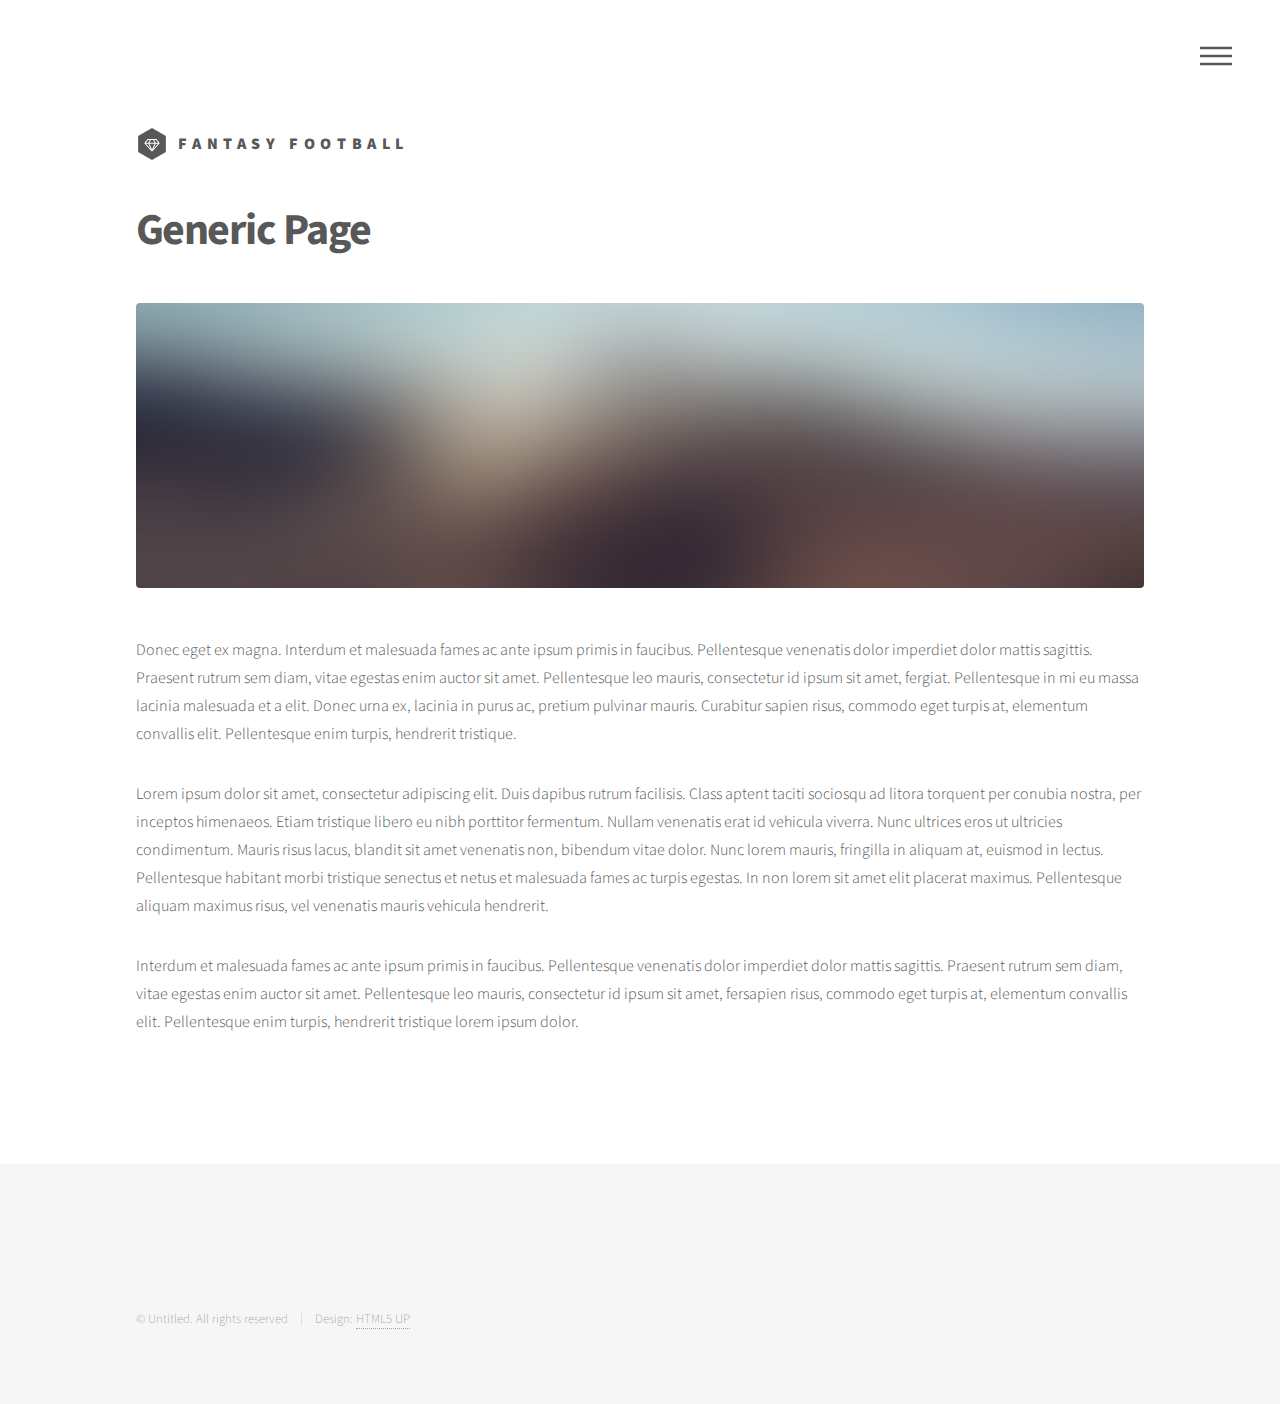
==== commit 35d7884a: "Update generic.html" ====
--- a/generic.html
+++ b/generic.html
@@ -6,7 +6,7 @@
 -->
 <html>
 	<head>
-		<title>Generic - Phantom by HTML5 UP</title>
+		<title>Fantasy Football Power Rankings</title>
 		<meta charset="utf-8" />
 		<meta name="viewport" content="width=device-width, initial-scale=1, user-scalable=no" />
 		<link rel="stylesheet" href="assets/css/main.css" />
@@ -22,7 +22,7 @@
 
 							<!-- Logo -->
 								<a href="index.html" class="logo">
-									<span class="symbol"><img src="images/logo.svg" alt="" /></span><span class="title">Phantom</span>
+									<span class="symbol"><img src="images/logo.svg" alt="" /></span><span class="title">Fantasy Football</span>
 								</a>
 
 							<!-- Nav -->
@@ -62,36 +62,6 @@
 					<footer id="footer">
 						<div class="inner">
 							<section>
-								<h2>Get in touch</h2>
-								<form method="post" action="#">
-									<div class="fields">
-										<div class="field half">
-											<input type="text" name="name" id="name" placeholder="Name" />
-										</div>
-										<div class="field half">
-											<input type="email" name="email" id="email" placeholder="Email" />
-										</div>
-										<div class="field">
-											<textarea name="message" id="message" placeholder="Message"></textarea>
-										</div>
-									</div>
-									<ul class="actions">
-										<li><input type="submit" value="Send" class="primary" /></li>
-									</ul>
-								</form>
-							</section>
-							<section>
-								<h2>Follow</h2>
-								<ul class="icons">
-									<li><a href="#" class="icon brands style2 fa-twitter"><span class="label">Twitter</span></a></li>
-									<li><a href="#" class="icon brands style2 fa-facebook-f"><span class="label">Facebook</span></a></li>
-									<li><a href="#" class="icon brands style2 fa-instagram"><span class="label">Instagram</span></a></li>
-									<li><a href="#" class="icon brands style2 fa-dribbble"><span class="label">Dribbble</span></a></li>
-									<li><a href="#" class="icon brands style2 fa-github"><span class="label">GitHub</span></a></li>
-									<li><a href="#" class="icon brands style2 fa-500px"><span class="label">500px</span></a></li>
-									<li><a href="#" class="icon solid style2 fa-phone"><span class="label">Phone</span></a></li>
-									<li><a href="#" class="icon solid style2 fa-envelope"><span class="label">Email</span></a></li>
-								</ul>
 							</section>
 							<ul class="copyright">
 								<li>&copy; Untitled. All rights reserved</li><li>Design: <a href="http://html5up.net">HTML5 UP</a></li>
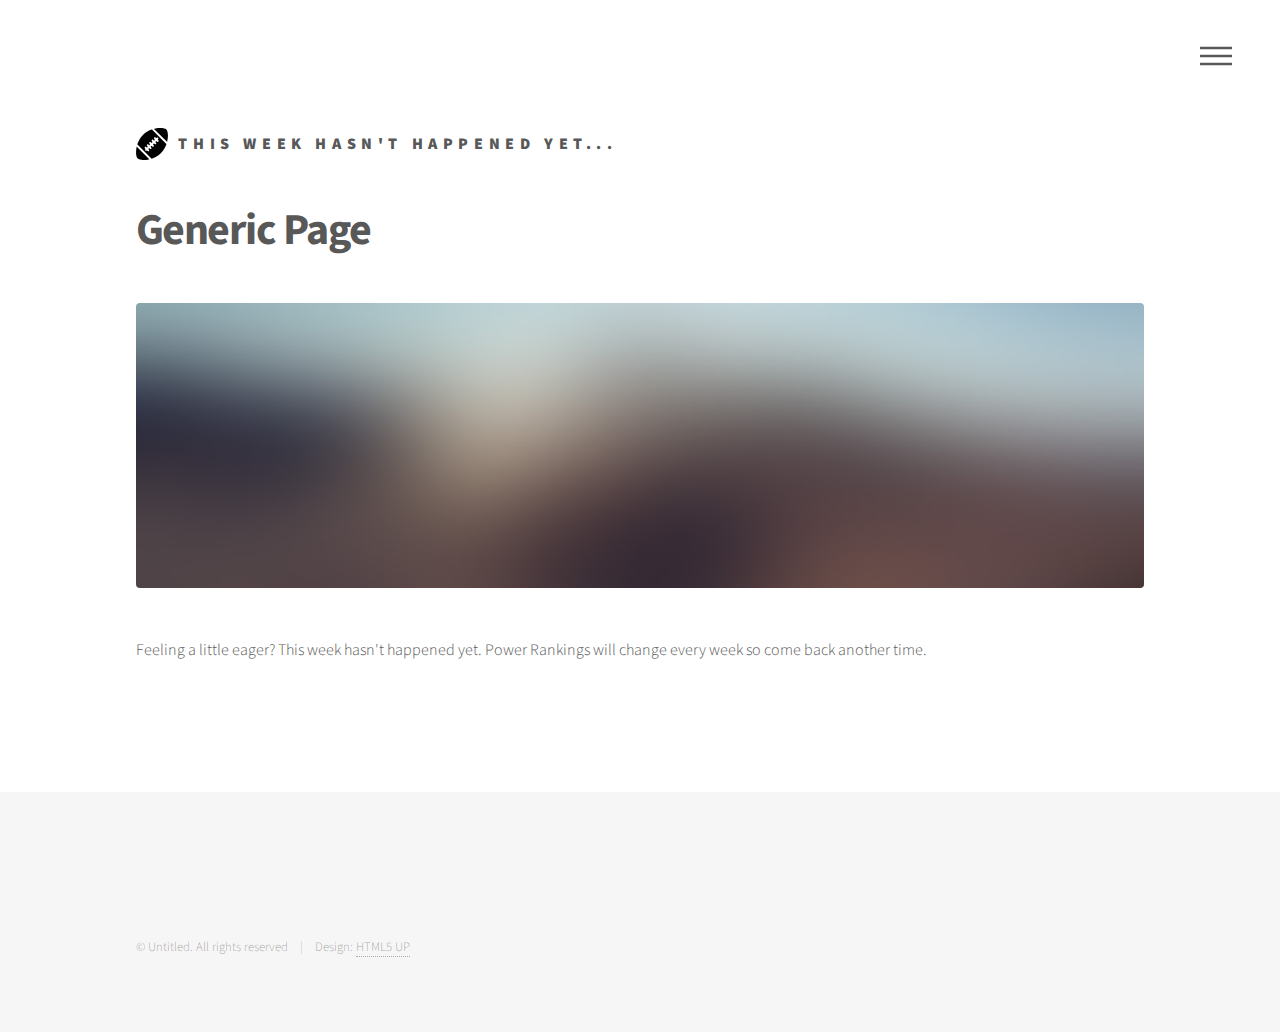
==== commit e1895d1e: "Update generic.html" ====
--- a/generic.html
+++ b/generic.html
@@ -22,7 +22,7 @@
 
 							<!-- Logo -->
 								<a href="index.html" class="logo">
-									<span class="symbol"><img src="images/logo.svg" alt="" /></span><span class="title">Fantasy Football</span>
+									<span class="symbol"><img src="images/american-football.svg" alt="" /></span><span class="title">This Week Hasn't Happened Yet...</span>
 								</a>
 
 							<!-- Nav -->
@@ -52,9 +52,8 @@
 						<div class="inner">
 							<h1>Generic Page</h1>
 							<span class="image main"><img src="images/pic13.jpg" alt="" /></span>
-							<p>Donec eget ex magna. Interdum et malesuada fames ac ante ipsum primis in faucibus. Pellentesque venenatis dolor imperdiet dolor mattis sagittis. Praesent rutrum sem diam, vitae egestas enim auctor sit amet. Pellentesque leo mauris, consectetur id ipsum sit amet, fergiat. Pellentesque in mi eu massa lacinia malesuada et a elit. Donec urna ex, lacinia in purus ac, pretium pulvinar mauris. Curabitur sapien risus, commodo eget turpis at, elementum convallis elit. Pellentesque enim turpis, hendrerit tristique.</p>
-							<p>Lorem ipsum dolor sit amet, consectetur adipiscing elit. Duis dapibus rutrum facilisis. Class aptent taciti sociosqu ad litora torquent per conubia nostra, per inceptos himenaeos. Etiam tristique libero eu nibh porttitor fermentum. Nullam venenatis erat id vehicula viverra. Nunc ultrices eros ut ultricies condimentum. Mauris risus lacus, blandit sit amet venenatis non, bibendum vitae dolor. Nunc lorem mauris, fringilla in aliquam at, euismod in lectus. Pellentesque habitant morbi tristique senectus et netus et malesuada fames ac turpis egestas. In non lorem sit amet elit placerat maximus. Pellentesque aliquam maximus risus, vel venenatis mauris vehicula hendrerit.</p>
-							<p>Interdum et malesuada fames ac ante ipsum primis in faucibus. Pellentesque venenatis dolor imperdiet dolor mattis sagittis. Praesent rutrum sem diam, vitae egestas enim auctor sit amet. Pellentesque leo mauris, consectetur id ipsum sit amet, fersapien risus, commodo eget turpis at, elementum convallis elit. Pellentesque enim turpis, hendrerit tristique lorem ipsum dolor.</p>
+							<p>Feeling a little eager? This week hasn't happened yet. Power Rankings will change every week so come back another time.</p>
+
 						</div>
 					</div>
 
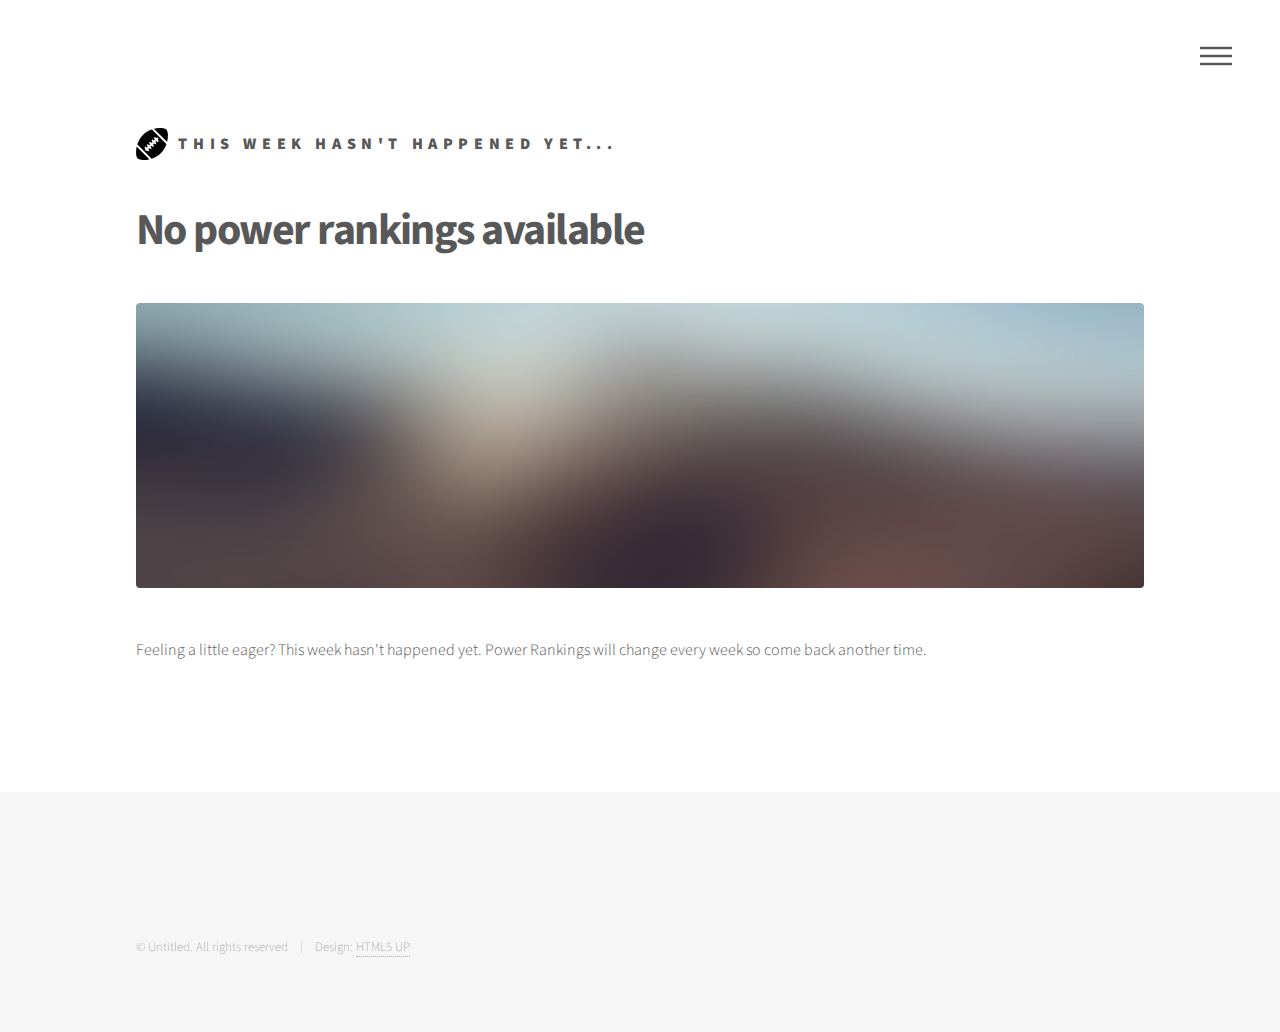
==== commit ac3d552e: "Update generic.html" ====
--- a/generic.html
+++ b/generic.html
@@ -50,7 +50,7 @@
 				<!-- Main -->
 					<div id="main">
 						<div class="inner">
-							<h1>Generic Page</h1>
+							<h1>No power rankings available</h1>
 							<span class="image main"><img src="images/pic13.jpg" alt="" /></span>
 							<p>Feeling a little eager? This week hasn't happened yet. Power Rankings will change every week so come back another time.</p>
 
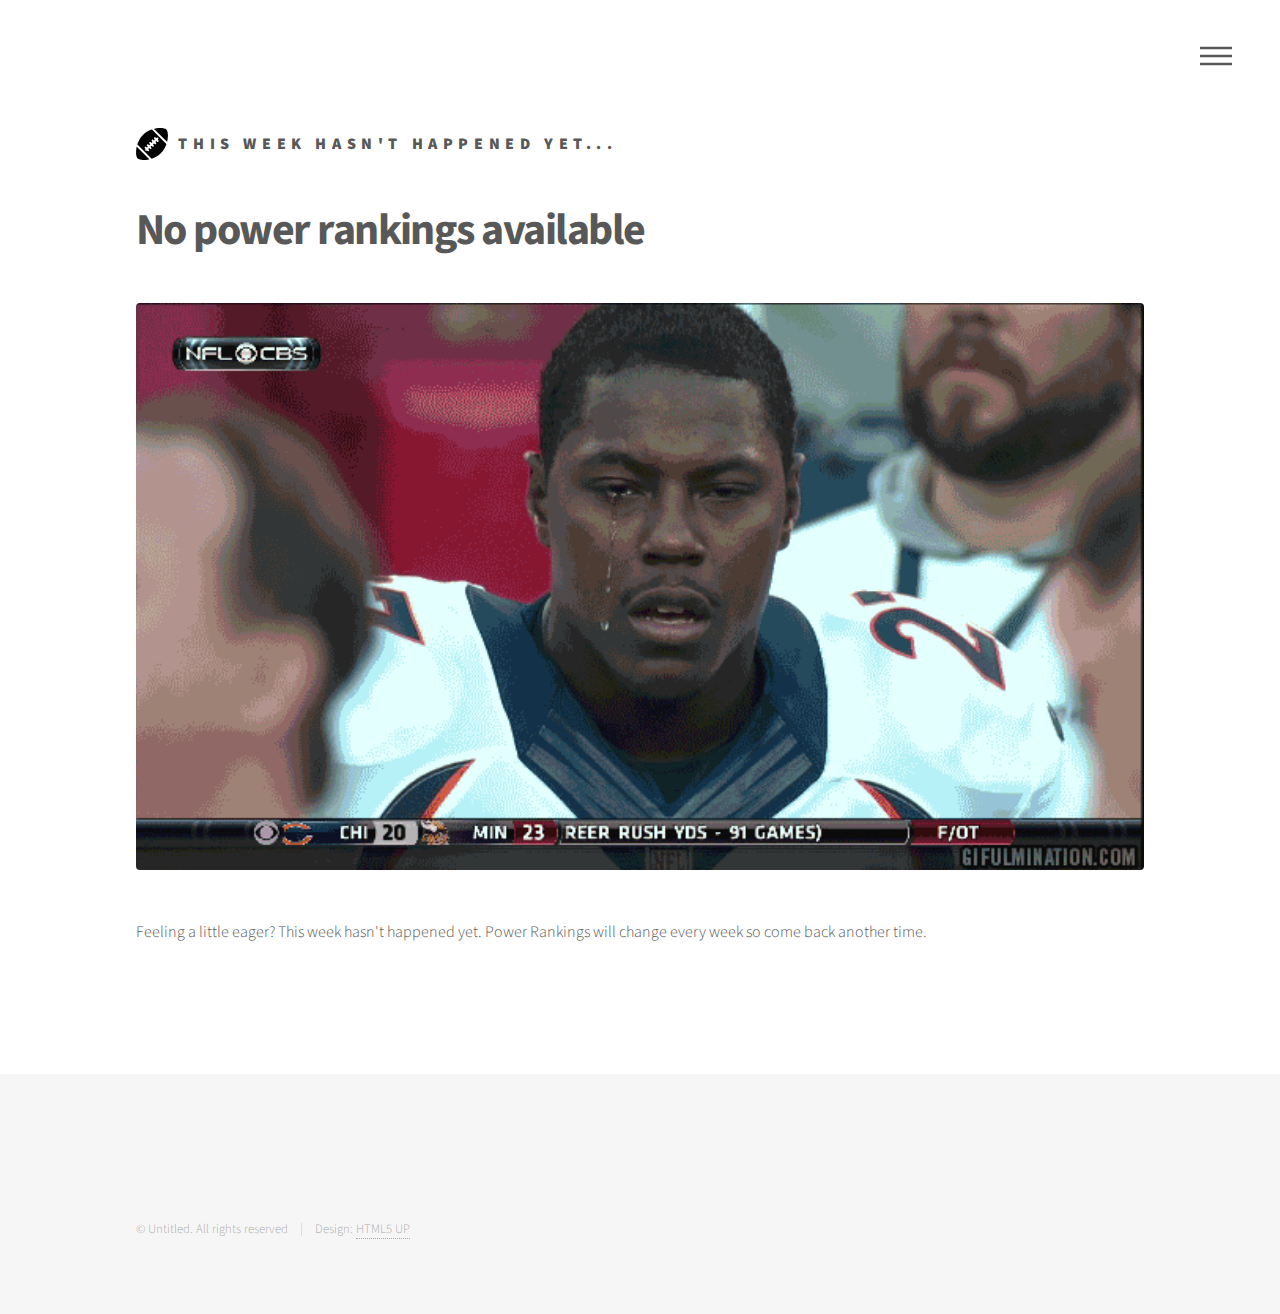
==== commit 7bc4422d: "push" ====
--- a/generic.html
+++ b/generic.html
@@ -34,16 +34,25 @@
 
 						</div>
 					</header>
-
 				<!-- Menu -->
 					<nav id="menu">
 						<h2>Menu</h2>
 						<ul>
 							<li><a href="index.html">Home</a></li>
-							<li><a href="generic.html">Ipsum veroeros</a></li>
-							<li><a href="generic.html">Tempus etiam</a></li>
-							<li><a href="generic.html">Consequat dolor</a></li>
-							<li><a href="elements.html">Elements</a></li>
+							<li><a href="fantasy_power_rankings-master/fantasy_power_rankings-master/manual_power_rankings.html">Week 1</a></li>
+							<li><a href="generic.html">Week 2</a></li>
+							<li><a href="generic.html">Week 3</a></li>
+							<li><a href="generic.html">Week 4</a></li>
+							<li><a href="generic.html">Week 5</a></li>
+							<li><a href="generic.html">Week 6</a></li>
+							<li><a href="generic.html">Week 7</a></li>
+							<li><a href="generic.html">Week 8</a></li>
+							<li><a href="generic.html">Week 9</a></li>
+							<li><a href="generic.html">Week 10</a></li>
+							<li><a href="generic.html">Week 11</a></li>
+							<li><a href="generic.html">Week 12</a></li>
+							<li><a href="generic.html">Week 13</a></li>
+							<li><a href="generic.html">Week 14</a></li>
 						</ul>
 					</nav>
 
@@ -51,7 +60,7 @@
 					<div id="main">
 						<div class="inner">
 							<h1>No power rankings available</h1>
-							<span class="image main"><img src="images/pic13.jpg" alt="" /></span>
+							<span class="image main"><img src="images/moreno.gif" alt="" /></span>
 							<p>Feeling a little eager? This week hasn't happened yet. Power Rankings will change every week so come back another time.</p>
 
 						</div>
